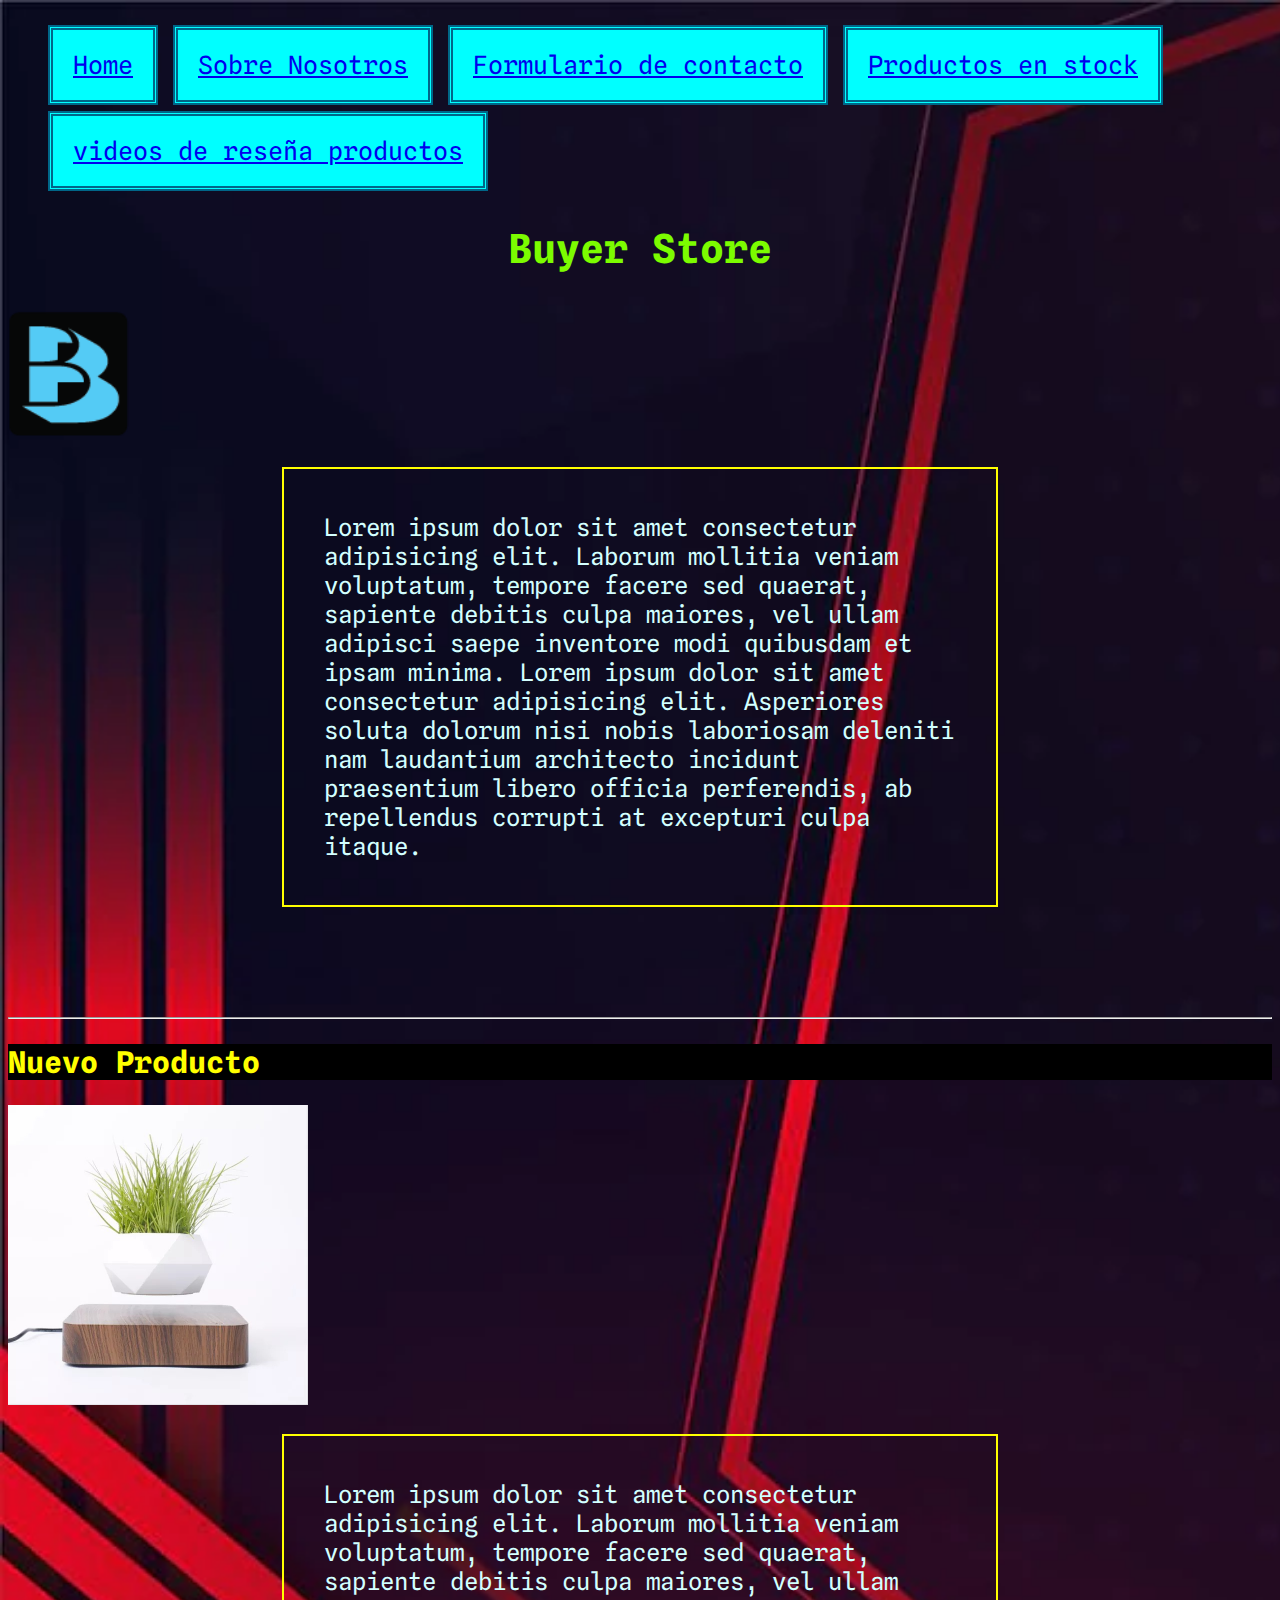
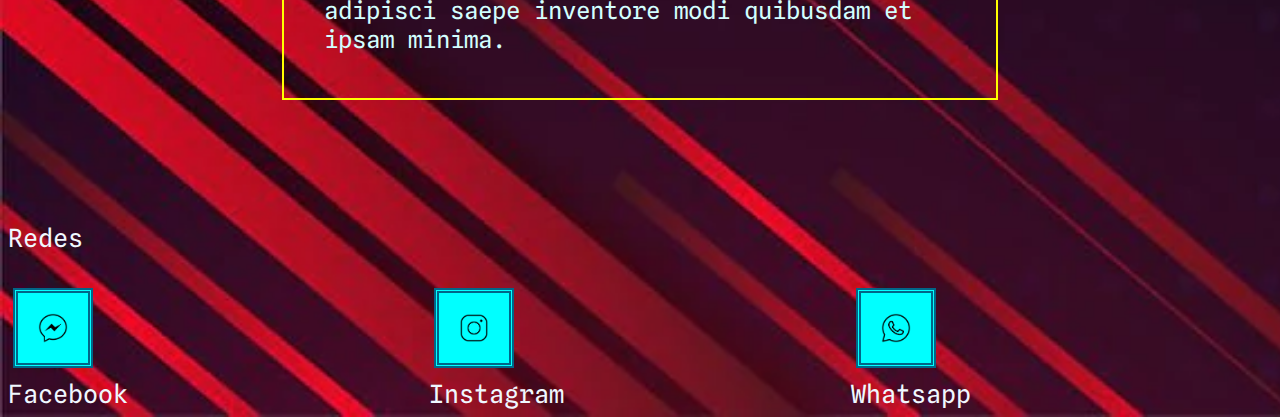
==== index.html @ 44960113 "index" ====
<!DOCTYPE html>
<html lang="en">
<head>
    <meta charset="UTF-8">
    <meta http-equiv="X-UA-Compatible" content="IE=edge">
    <meta name="viewport" content="width=device-width, initial-scale=1.0">
    <title>Buyer Store</title>
    <link rel="shortcut icon" href="./img/Logo Buyer store 36px.png">
    <link rel="stylesheet" href="./CSS/estilo.css">
    <link rel="stylesheet" href="https://cdnjs.cloudflare.com/ajax/libs/animate.css/4.1.1/animate.min.css"/>
    <link href="https://unpkg.com/aos@2.3.1/dist/aos.css" rel="stylesheet">
</head>

<body>

    <header>
        <nav class="menu__general">
            <ul>
                <li><a href="./home.html" class="home">Home</a></li>
                <li><a href="./aboutus.html">Sobre Nosotros</a></li>
                <li><a href="./form.html"> Formulario de contacto</a></li>
                <li><a href="./listas.html"> Productos en stock</a></li>
                <li><a href="./multimedia.html"> videos de reseña productos</a></li>
            </ul>
        </nav>
    </header>

    <h1 class="título">Buyer Store</h1>

    <img src="./img/Logo Buyer store 36px.png" alt="Logo buyer store" class="logo">

    <br>
    <br>

    <div class="caja__texto">
        <p class="animate__animated animate__fadeInDown">Lorem ipsum dolor sit amet consectetur adipisicing elit. Laborum mollitia veniam voluptatum, tempore facere sed quaerat, sapiente debitis culpa maiores, vel ullam adipisci saepe inventore modi quibusdam et ipsam minima. Lorem ipsum dolor sit amet consectetur adipisicing elit. Asperiores soluta dolorum nisi nobis laboriosam deleniti nam laudantium architecto incidunt praesentium libero officia perferendis, ab repellendus corrupti at excepturi culpa itaque.</p>
    </div>

    <br><hr>

    <h2 strong class="new">Nuevo Producto</h2>

    <img src="./img/maceta levitante.jpg" alt="maceta levitante" class= "maceta">

    <br><br>

    <div class="caja__texto">
        <p class="animate__animated animate__fadeInDown">Lorem ipsum dolor sit amet consectetur adipisicing elit. Laborum mollitia veniam voluptatum, tempore facere sed quaerat, sapiente debitis culpa maiores, vel ullam adipisci saepe inventore modi quibusdam et ipsam minima.</p>
    </div>

    <br><br>

    <footer>
        <nav id="footer">
            <div class="footer__tittle">Redes</div>
            <div class="cont__facebook">
                <img src="./img/icons8-facebook-messenger-150.png" alt="facebook" class="facebook"><div>Facebook</div>
            </div>
            <div class="cont__instagram">
                <img src="./img/icons8-instagram-150.png" alt="instagram" class="instagram"><div>Instagram</div>
            </div>
            <div class="cont__whatsapp">
                <img src="./img/icons8-whatsapp-150.png" alt="whatsapp" class="whatsapp"><div>Whatsapp</div>
            </div>
        </nav>
    </footer>

</body>
</html>
---- CSS/estilo.css ----
@import url('https://fonts.googleapis.com/css2?family=Spline+Sans+Mono&display=swap');

body {
    background-color: black;
    color: aliceblue;
    font-family: 'Spline Sans Mono', monospace;
    background-image: url(../img/abstract-banner-background-with-red-shapes_1361-3348\ \(1\).webp);
    background-repeat: no-repeat;
    background-size: cover;
    font-size: 20px;
    
}

h1 {
    color: yellow;
    font-size: 36px;
}

.título {
    text-align: center;
    color: lawngreen;
    font-size: 40px;
}

.logo {
    width: 200px;
    position:relative;
}
header {
    font-size: 25px;
}

footer {
    font-size: 25px;
    list-style: none;
}

h2 {
    color: yellow;
    font-size: 30px;
}

.maceta {
    width: 300px;
    position:relative;
}
.menu__general ul li {
    list-style: none;
    display: inline-block;
    border: 2px solid rgb(0, 102, 136);
    border-style: double;
    border-width: 5px;
    padding: 20px;
    background-color: aqua;
    overflow: hidden;
}

.caja__texto {
    width: 50%;
    margin: auto;
    padding: 20px 40px;
    color: rgb(211, 255, 255);
    font-size: 24px;
    margin-bottom: 2cm;
    border: 2px solid yellow;
    overflow: auto;
}

.form {
    color: rgb(211, 255, 255)
}

.video {
    width: 800px;
    height: 500px;
}

.imagen__producto {
    width: 300px;
    height: 300px;
}

.facebook {
    background-color: white;
    width: 30px;
    border: 2px solid rgb(0, 102, 136);
    border-style: double;
    border-width: 5px;
    padding: 20px;
    background-color: aqua;
    overflow: hidden;
    margin: 5px;
}

.instagram {
    background-color: white;
    width: 30px;
    border: 2px solid rgb(0, 102, 136);
    border-style: double;
    border-width: 5px;
    padding: 20px;
    background-color: aqua;
    overflow: hidden;
    margin: 5px;
}

.whatsapp {
    background-color: white;
    width: 30px;
    border: 2px solid rgb(0, 102, 136);
    border-style: double;
    border-width: 5px;
    padding: 20px;
    background-color: aqua;
    overflow: hidden;
    margin: 5px;
}

.tienda {
    width: 600px;
    height: 400px;
    margin: 0 auto;
    display: block;
}

#footer {
    display: grid;
    grid-template-areas: 
    "header header header"
    "facebook instagram whatsapp";
    grid-template-columns: 1fr 1fr 1fr;
}

.footer__tittle {
    grid-area: header;
    margin-bottom: 30px;
}

.cont__facebook {
    grid-area: facebook;
}

.cont__instagram {
    grid-area: instagram;
}

.cont__whatsapp {
    grid-area: whatsapp;
}

@media screen and (max-width: 768px) {
    body {
        padding: 20px;
    }
    .video {
        max-width: 100%;
    }
    .tienda {
        max-width: 100%;
        width: auto;
        height: auto;
    }
    #footer div div {
        display: none;
    }
}

input {
    width: 150px;
    transition: all 1s;
}
#nombre:hover {
    width: 300px;
    height: 100px;
    background-color: white;
    color: black;
    font-size: 30px;
}
#email:hover {
    width: 300px;
    height: 100px;
    background-color: white;
    color: black;
    font-size: 30px;
}
#caja:hover {
    width: 400px;
    height: 150px;
    background-color: white;
    color: black;
    font-size: 30px;
}

@keyframes new {
    0% {
        width: 25%;
    }
    50% {
        width: 50%;
        background-color: white;
    }
    100% {
        width: 100%;
        background-color: black;
    }
}

.new {
    background-color: black;
    animation-name: new;
    animation-duration: 2s;
    animation-delay: 3s;
    animation-iteration-count: infinite;
    animation-timing-function: linear;
}

.menu__general a:hover {
    background-color: yellowgreen;
}
a:active {
    color: azure;
}
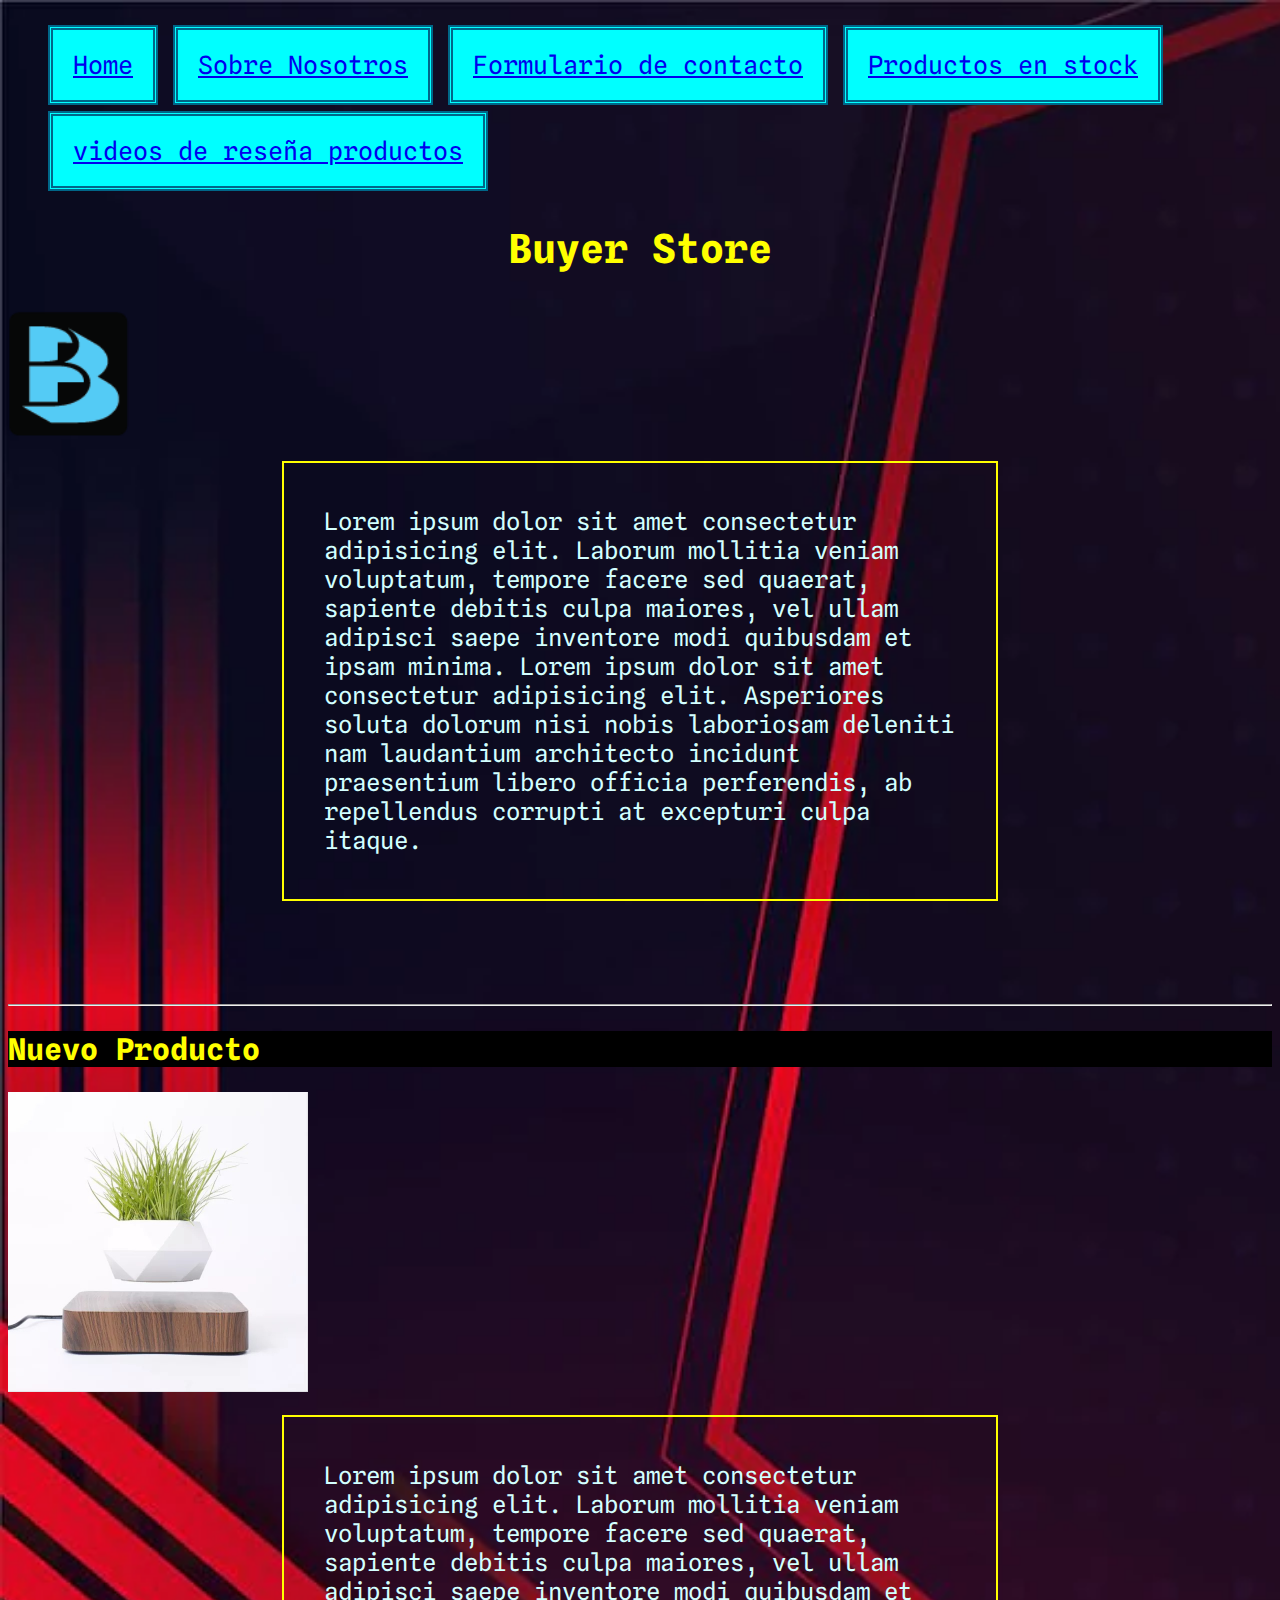
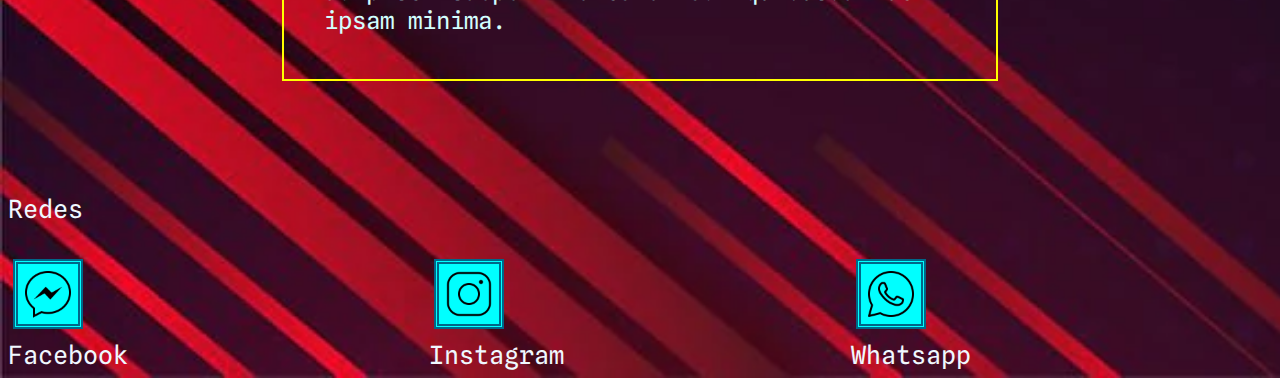
==== commit b6f42104: "bootstrap part 1" ====
--- a/index.html
+++ b/index.html
@@ -9,6 +9,9 @@
     <link rel="stylesheet" href="./CSS/estilo.css">
     <link rel="stylesheet" href="https://cdnjs.cloudflare.com/ajax/libs/animate.css/4.1.1/animate.min.css"/>
     <link href="https://unpkg.com/aos@2.3.1/dist/aos.css" rel="stylesheet">
+    <!-- bootstrap CSS-->
+    <link href="https://cdn.jsdelivr.net/npm/bootstrap@5.2.0-beta1/dist/css/bootstrap.min.css" rel="stylesheet" integrity="sha384-0evHe/X+R7YkIZDRvuzKMRqM+OrBnVFBL6DOitfPri4tjfHxaWutUpFmBp4vmVor" crossorigin="anonymous">
+    <link rel="stylesheet" href="./style.css">
 </head>
 
 <body>
@@ -65,5 +68,8 @@
         </nav>
     </footer>
 
+    <!-- Bootstrap JS -->
+    <script src="https://cdn.jsdelivr.net/npm/bootstrap@5.2.0-beta1/dist/js/bootstrap.bundle.min.js" integrity="sha384-pprn3073KE6tl6bjs2QrFaJGz5/SUsLqktiwsUTF55Jfv3qYSDhgCecCxMW52nD2" crossorigin="anonymous"></script>
+
 </body>
 </html>--- a/CSS/estilo.css
+++ b/CSS/estilo.css
@@ -1,19 +1,20 @@
 @import url('https://fonts.googleapis.com/css2?family=Spline+Sans+Mono&display=swap');
 
 body {
-    background-color: black;
-    color: aliceblue;
-    font-family: 'Spline Sans Mono', monospace;
+    font-family: 'Spline Sans Mono', monospace !important;
     background-image: url(../img/abstract-banner-background-with-red-shapes_1361-3348\ \(1\).webp);
     background-repeat: no-repeat;
     background-size: cover;
-    font-size: 20px;
-    
 }
 
 h1 {
-    color: yellow;
+    color: yellow !important;
     font-size: 36px;
+}
+
+h2 {
+    color: yellow !important;
+    font-size: 30px;
 }
 
 .título {
@@ -80,37 +81,38 @@
     height: 300px;
 }
 
+div {
+    color: aliceblue;
+}
+
 .facebook {
-    background-color: white;
-    width: 30px;
-    border: 2px solid rgb(0, 102, 136);
-    border-style: double;
-    border-width: 5px;
-    padding: 20px;
+    width: 50px;
+    border: 2px solid rgb(0, 102, 136);
+    border-style: double;
+    border-width: 5px;
+    padding: 5px;
     background-color: aqua;
     overflow: hidden;
     margin: 5px;
 }
 
 .instagram {
-    background-color: white;
-    width: 30px;
-    border: 2px solid rgb(0, 102, 136);
-    border-style: double;
-    border-width: 5px;
-    padding: 20px;
+    width: 50px;
+    border: 2px solid rgb(0, 102, 136);
+    border-style: double;
+    border-width: 5px;
+    padding: 5px;
     background-color: aqua;
     overflow: hidden;
     margin: 5px;
 }
 
 .whatsapp {
-    background-color: white;
-    width: 30px;
-    border: 2px solid rgb(0, 102, 136);
-    border-style: double;
-    border-width: 5px;
-    padding: 20px;
+    width: 50px;
+    border: 2px solid rgb(0, 102, 136);
+    border-style: double;
+    border-width: 5px;
+    padding: 5px;
     background-color: aqua;
     overflow: hidden;
     margin: 5px;
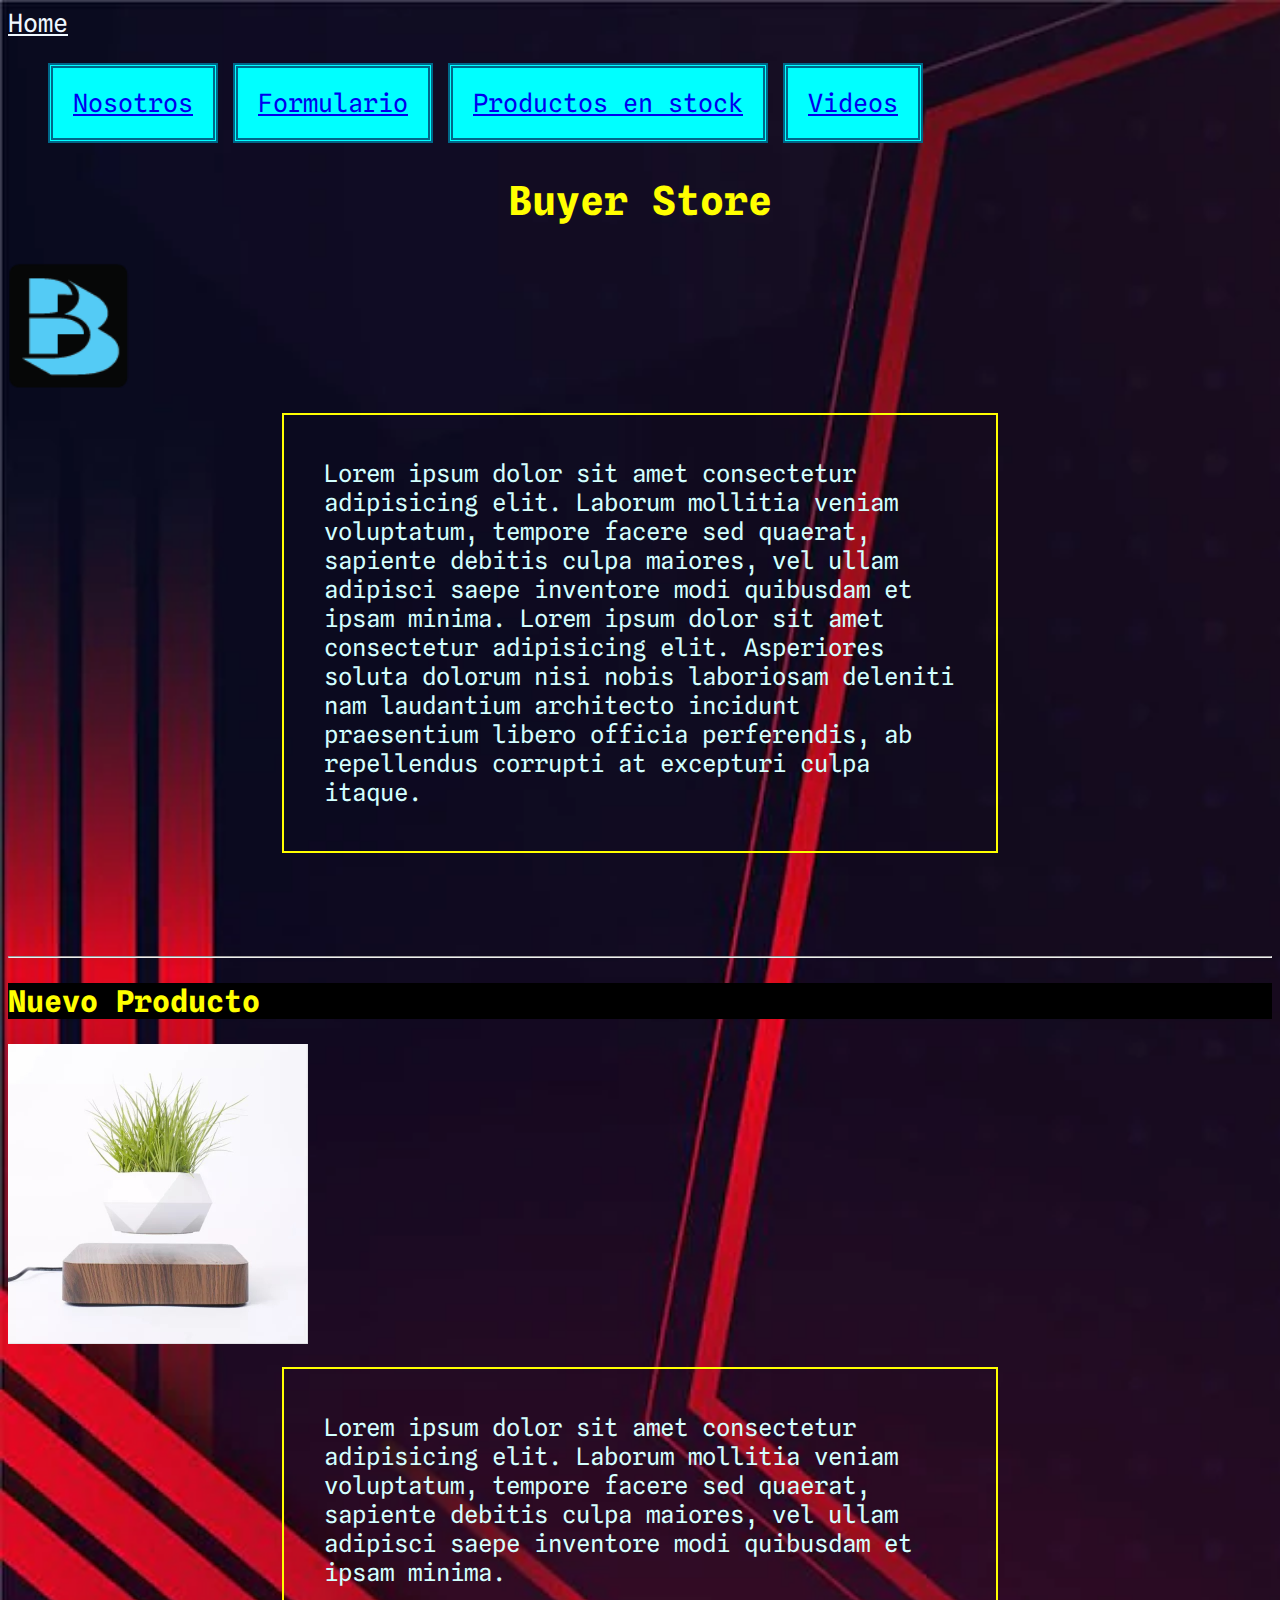
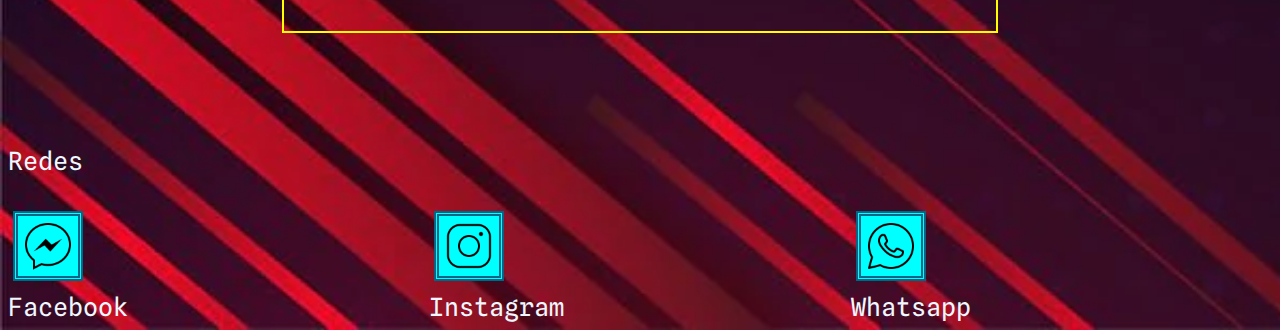
==== commit 67759f70: "bootstrap part 2" ====
--- a/index.html
+++ b/index.html
@@ -16,17 +16,30 @@
 
 <body>
 
-    <header>
-        <nav class="menu__general">
-            <ul>
-                <li><a href="./home.html" class="home">Home</a></li>
-                <li><a href="./aboutus.html">Sobre Nosotros</a></li>
-                <li><a href="./form.html"> Formulario de contacto</a></li>
-                <li><a href="./listas.html"> Productos en stock</a></li>
-                <li><a href="./multimedia.html"> videos de reseña productos</a></li>
-            </ul>
-        </nav>
-    </header>
+    <Header>
+        <nav class="navbar navbar-expand-lg bg-dark menu__general" >
+            <div class="container-fluid">
+              <a class="navbar-brand" href="#">Home</a>
+              <div class="collapse navbar-collapse" id="navbarNav">
+                <ul class="navbar-nav">
+                <li class="nav-item">
+                    <a class="nav-link" href="./aboutus.html">Nosotros</a>
+                    </li>
+                  <li class="nav-item">
+                    <a class="nav-link" href="./form.html">Formulario</a>
+                  </li>
+                  <li class="nav-item">
+                    <a class="nav-link" href="./listas.html">Productos en stock</a>
+                  </li>
+                  <li class="nav-item">
+                    <a class="nav-link" href="./multimedia.html">Videos</a>
+                  </li>
+                </ul>
+              </div>
+            </div>
+          </nav>
+        </Header>
+
 
     <h1 class="título">Buyer Store</h1>
 
--- a/CSS/estilo.css
+++ b/CSS/estilo.css
@@ -5,6 +5,7 @@
     background-image: url(../img/abstract-banner-background-with-red-shapes_1361-3348\ \(1\).webp);
     background-repeat: no-repeat;
     background-size: cover;
+    min-height: 100vh;
 }
 
 h1 {
@@ -45,6 +46,11 @@
     width: 300px;
     position:relative;
 }
+
+.navbar-brand {
+    color: aliceblue !important;
+}
+
 .menu__general ul li {
     list-style: none;
     display: inline-block;
@@ -84,7 +90,6 @@
 div {
     color: aliceblue;
 }
-
 .facebook {
     width: 50px;
     border: 2px solid rgb(0, 102, 136);
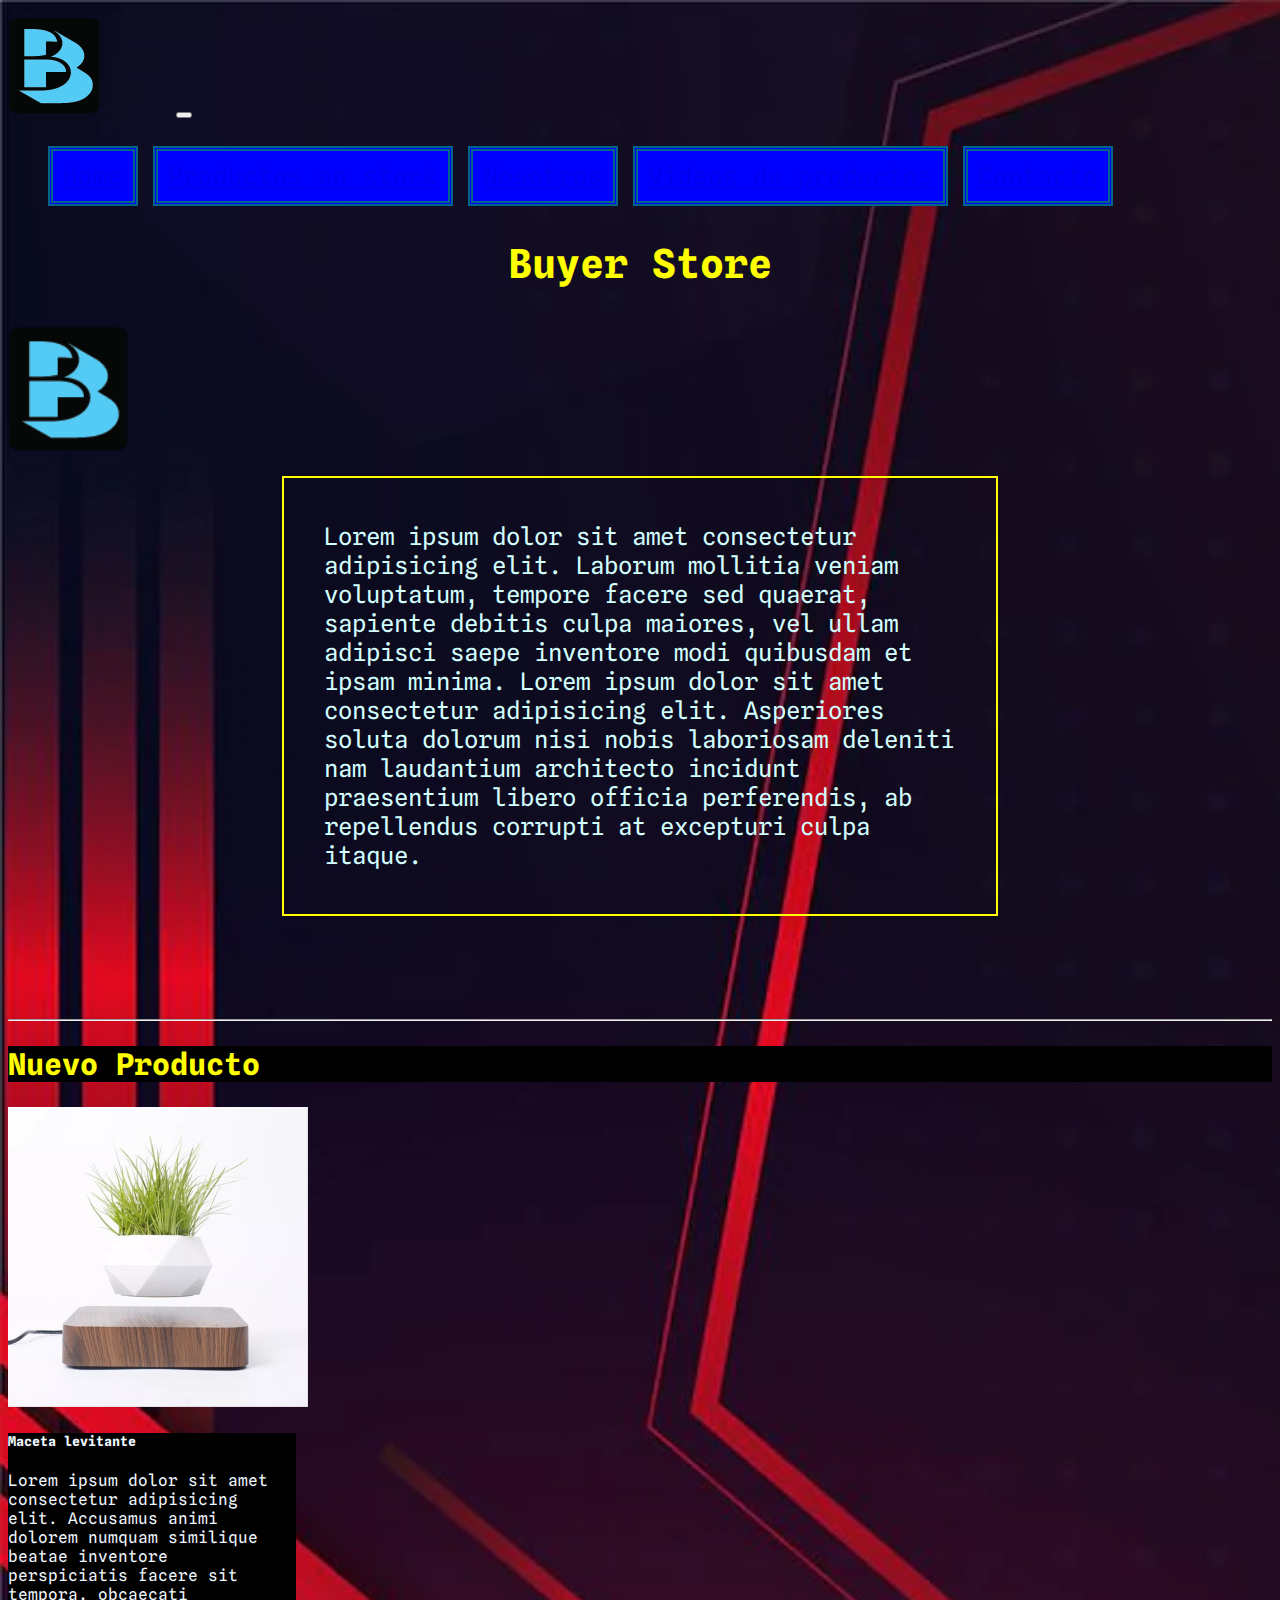
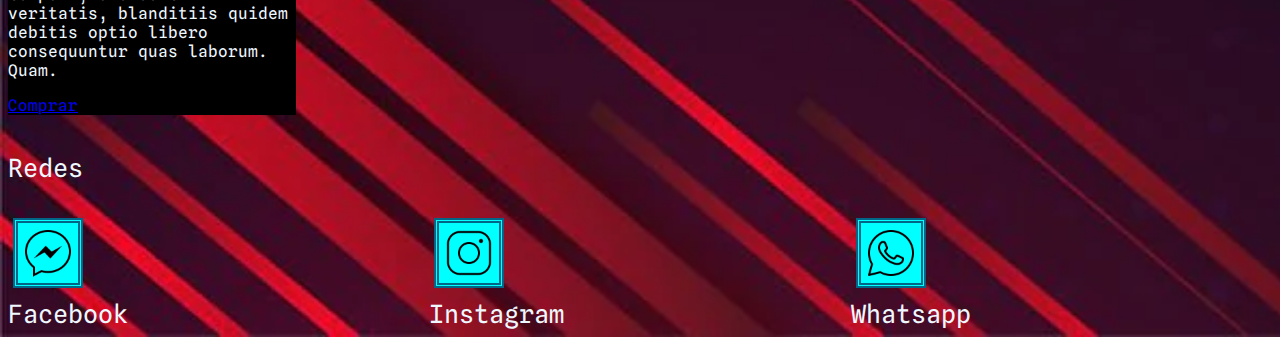
==== commit 69cb57fc: "bootstrap correction" ====
--- a/index.html
+++ b/index.html
@@ -15,31 +15,35 @@
 </head>
 
 <body>
-
-    <Header>
-        <nav class="navbar navbar-expand-lg bg-dark menu__general" >
-            <div class="container-fluid">
-              <a class="navbar-brand" href="#">Home</a>
-              <div class="collapse navbar-collapse" id="navbarNav">
-                <ul class="navbar-nav">
-                <li class="nav-item">
-                    <a class="nav-link" href="./aboutus.html">Nosotros</a>
-                    </li>
-                  <li class="nav-item">
-                    <a class="nav-link" href="./form.html">Formulario</a>
-                  </li>
-                  <li class="nav-item">
-                    <a class="nav-link" href="./listas.html">Productos en stock</a>
-                  </li>
-                  <li class="nav-item">
-                    <a class="nav-link" href="./multimedia.html">Videos</a>
-                  </li>
-                </ul>
-              </div>
-            </div>
-          </nav>
-        </Header>
-
+  <header>
+    <nav class="navbar navbar-expand-lg navbar-dark bg-dark menu__general" >
+      <div class="container-fluid">
+        <a class="navbar-brand" href="index.html"><img src="img/Logo Buyer store 36px.png" alt="Buyer Store"></a>
+        <button class="navbar-toggler" type="button" data-bs-toggle="collapse" data-bs-target="#navbarSupportedContent" aria-controls="navbarSupportedContent" aria-expanded="false" aria-label="Toggle navigation">
+          <span class="navbar-toggler-icon"></span>
+        </button>
+        <div class="collapse navbar-collapse" id="navbarSupportedContent">
+          <ul class="navbar-nav me-auto mb-2 mb-lg-0">
+            <li class="nav-item">
+              <a class="nav-link active" aria-current="page" href="./index.html">Home</a>
+            </li>
+            <li class="nav-item">
+              <a class="nav-link" href="./listas.html">Productos en stock</a>
+            </li>
+            <li class="nav-item">
+              <a class="nav-link" href="./aboutus.html">Nosotros</a>
+            </li>
+            <li class="nav-item">
+              <a class="nav-link" href="./multimedia.html">Videos de productos</a>
+            </li>
+            <li class="nav-item">
+              <a class="nav-link" href="./form.html">Contacto</a>
+            </li>
+          </ul>
+        </div>
+      </div>
+    </nav>
+  </header>
 
     <h1 class="título">Buyer Store</h1>
 
@@ -54,15 +58,16 @@
 
     <br><hr>
 
-    <h2 strong class="new">Nuevo Producto</h2>
-
-    <img src="./img/maceta levitante.jpg" alt="maceta levitante" class= "maceta">
-
-    <br><br>
-
-    <div class="caja__texto">
-        <p class="animate__animated animate__fadeInDown">Lorem ipsum dolor sit amet consectetur adipisicing elit. Laborum mollitia veniam voluptatum, tempore facere sed quaerat, sapiente debitis culpa maiores, vel ullam adipisci saepe inventore modi quibusdam et ipsam minima.</p>
-    </div>
+    <h2 strong class="new text-center">Nuevo Producto</h2>
+    <div class="row py-3 d-flex justify-content-center">
+      <div class="card mx-2" style="width: 18rem;">
+        <img src="./img/maceta levitante.jpg" class="card-img-top maceta" alt="maceta levitante">
+        <div class="card-body">
+          <h5 class="card-title">Maceta levitante</h5>
+          <p class="card-text">Lorem ipsum dolor sit amet consectetur adipisicing elit. Accusamus animi dolorem numquam similique beatae inventore perspiciatis facere sit tempora, obcaecati veritatis, blanditiis quidem debitis optio libero consequuntur quas laborum. Quam.</p>
+          <a href="#" class="btn btn-dark">Comprar</a>
+        </div>
+      </div>
 
     <br><br>
 
--- a/CSS/estilo.css
+++ b/CSS/estilo.css
@@ -44,11 +44,16 @@
 
 .maceta {
     width: 300px;
-    position:relative;
+    position:flex;
 }
 
 .navbar-brand {
-    color: aliceblue !important;
+    color: black !important;
+    font-size: 1px;
+}
+
+.card-body {
+    background-color: black;
 }
 
 .menu__general ul li {
@@ -57,11 +62,15 @@
     border: 2px solid rgb(0, 102, 136);
     border-style: double;
     border-width: 5px;
-    padding: 20px;
-    background-color: aqua;
-    overflow: hidden;
-}
-
+    padding: 10px;
+    background-color: blue;
+    overflow: hidden;
+    align-content: center;
+}
+
+.card {
+    align-items: center;
+}
 .caja__texto {
     width: 50%;
     margin: auto;
@@ -222,7 +231,9 @@
 }
 
 .menu__general a:hover {
+    color: black;
     background-color: yellowgreen;
+    background-size: auto;
 }
 a:active {
     color: azure;
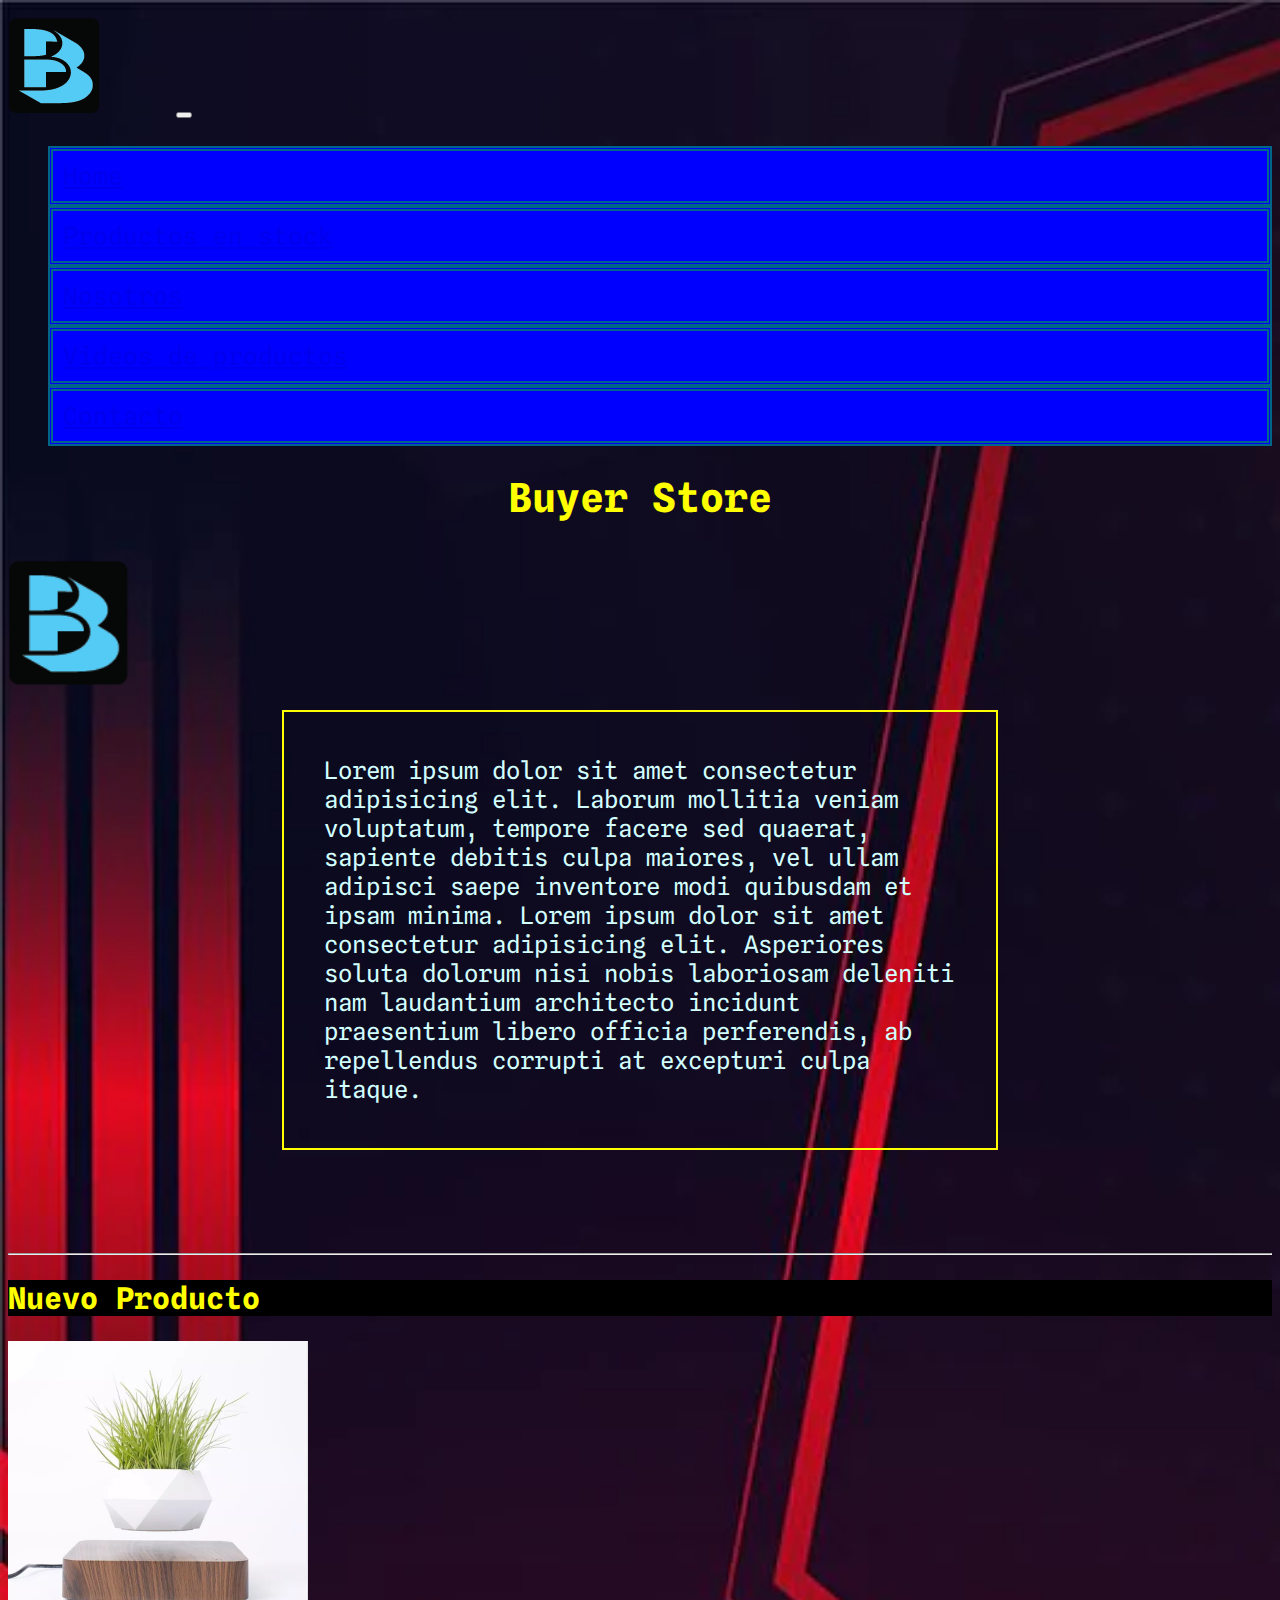
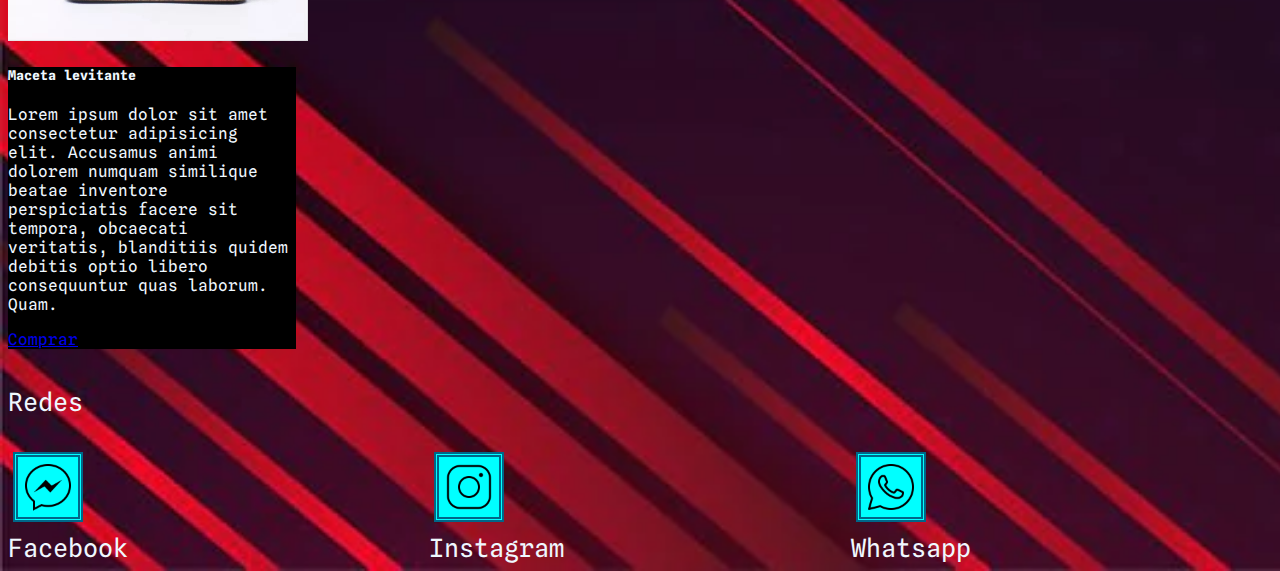
==== commit a76df6b4: "SEO" ====
--- a/index.html
+++ b/index.html
@@ -4,7 +4,9 @@
     <meta charset="UTF-8">
     <meta http-equiv="X-UA-Compatible" content="IE=edge">
     <meta name="viewport" content="width=device-width, initial-scale=1.0">
-    <title>Buyer Store</title>
+    <title>Tienda virtual - Buyer Store</title>
+    <meta name="keywords" content="tienda, tecnologia, innovacion, novedades">
+    <meta name="description" content="Tienda especializada en venta de productos tecnologicos innovadores a los mejores precios">
     <link rel="shortcut icon" href="./img/Logo Buyer store 36px.png">
     <link rel="stylesheet" href="./CSS/estilo.css">
     <link rel="stylesheet" href="https://cdnjs.cloudflare.com/ajax/libs/animate.css/4.1.1/animate.min.css"/>
--- a/CSS/estilo.css
+++ b/CSS/estilo.css
@@ -2,6 +2,7 @@
 
 body {
     font-family: 'Spline Sans Mono', monospace !important;
+    background-color: black;
     background-image: url(../img/abstract-banner-background-with-red-shapes_1361-3348\ \(1\).webp);
     background-repeat: no-repeat;
     background-size: cover;
@@ -57,8 +58,6 @@
 }
 
 .menu__general ul li {
-    list-style: none;
-    display: inline-block;
     border: 2px solid rgb(0, 102, 136);
     border-style: double;
     border-width: 5px;
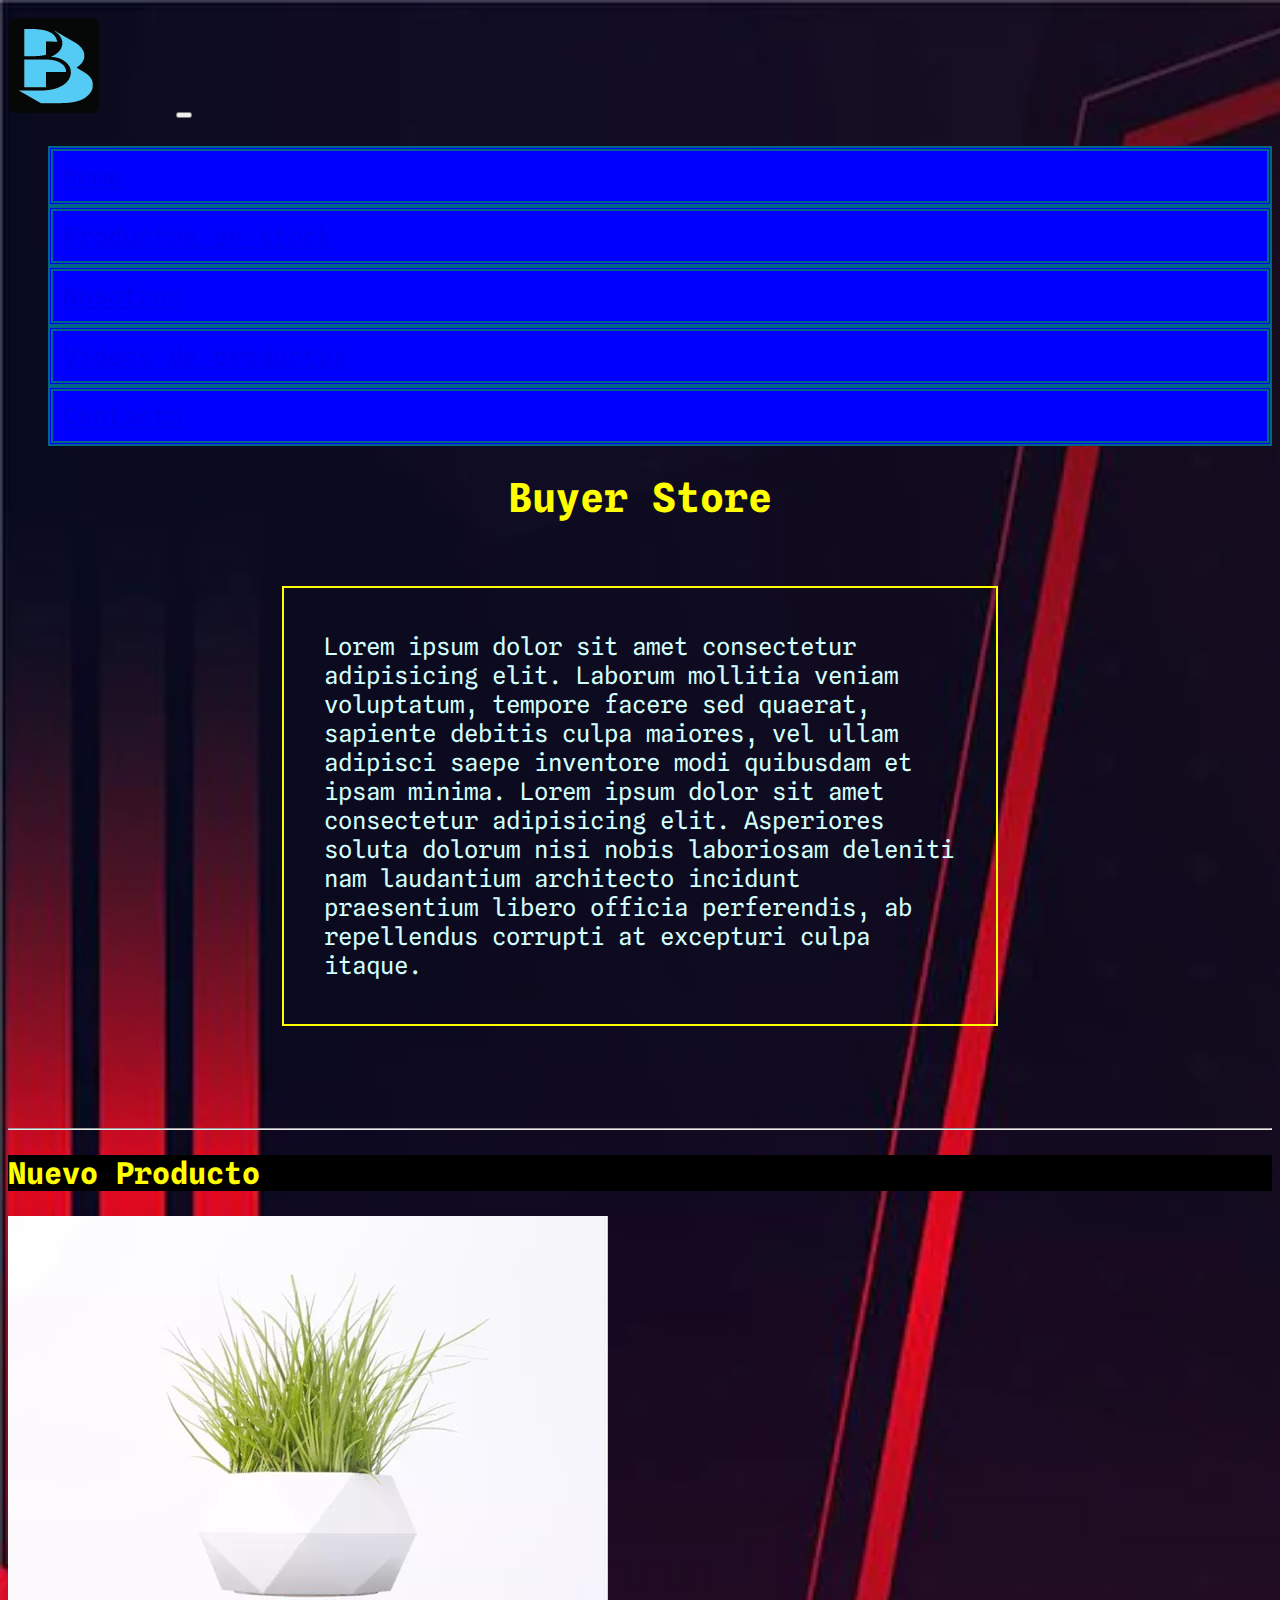
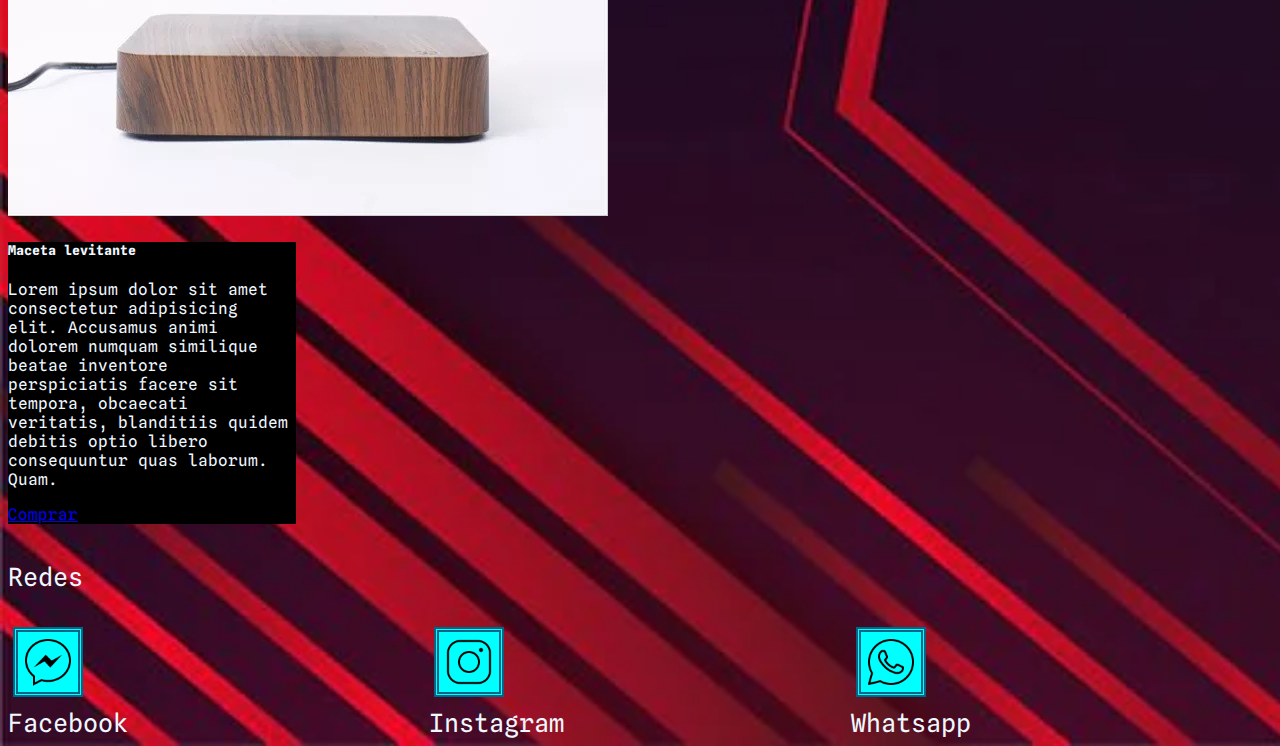
==== commit d00718d6: "tercera entrega" ====
--- a/index.html
+++ b/index.html
@@ -8,7 +8,7 @@
     <meta name="keywords" content="tienda, tecnologia, innovacion, novedades">
     <meta name="description" content="Tienda especializada en venta de productos tecnologicos innovadores a los mejores precios">
     <link rel="shortcut icon" href="./img/Logo Buyer store 36px.png">
-    <link rel="stylesheet" href="./CSS/estilo.css">
+    <link rel="stylesheet" href="./CSS/newstyle.css">
     <link rel="stylesheet" href="https://cdnjs.cloudflare.com/ajax/libs/animate.css/4.1.1/animate.min.css"/>
     <link href="https://unpkg.com/aos@2.3.1/dist/aos.css" rel="stylesheet">
     <!-- bootstrap CSS-->
@@ -49,10 +49,7 @@
 
     <h1 class="título">Buyer Store</h1>
 
-    <img src="./img/Logo Buyer store 36px.png" alt="Logo buyer store" class="logo">
-
-    <br>
-    <br>
+    <br><br>
 
     <div class="caja__texto">
         <p class="animate__animated animate__fadeInDown">Lorem ipsum dolor sit amet consectetur adipisicing elit. Laborum mollitia veniam voluptatum, tempore facere sed quaerat, sapiente debitis culpa maiores, vel ullam adipisci saepe inventore modi quibusdam et ipsam minima. Lorem ipsum dolor sit amet consectetur adipisicing elit. Asperiores soluta dolorum nisi nobis laboriosam deleniti nam laudantium architecto incidunt praesentium libero officia perferendis, ab repellendus corrupti at excepturi culpa itaque.</p>
@@ -71,25 +68,25 @@
         </div>
       </div>
 
-    <br><br>
+<br><br>
 
-    <footer>
-        <nav id="footer">
-            <div class="footer__tittle">Redes</div>
-            <div class="cont__facebook">
-                <img src="./img/icons8-facebook-messenger-150.png" alt="facebook" class="facebook"><div>Facebook</div>
-            </div>
-            <div class="cont__instagram">
-                <img src="./img/icons8-instagram-150.png" alt="instagram" class="instagram"><div>Instagram</div>
-            </div>
-            <div class="cont__whatsapp">
-                <img src="./img/icons8-whatsapp-150.png" alt="whatsapp" class="whatsapp"><div>Whatsapp</div>
-            </div>
-        </nav>
-    </footer>
+<footer>
+  <nav id="footer">
+    <div class="footer__tittle">Redes</div>
+    <div class="cont__facebook">
+      <img src="./img/icons8-facebook-messenger-150.png" alt="facebook" class="facebook"><div>Facebook</div>
+    </div>
+    <div class="cont__instagram">
+      <img src="./img/icons8-instagram-150.png" alt="instagram" class="instagram"><div>Instagram</div>
+    </div>
+    <div class="cont__whatsapp">
+      <img src="./img/icons8-whatsapp-150.png" alt="whatsapp" class="whatsapp"><div>Whatsapp</div>
+    </div>
+  </nav>
+</footer>
 
-    <!-- Bootstrap JS -->
-    <script src="https://cdn.jsdelivr.net/npm/bootstrap@5.2.0-beta1/dist/js/bootstrap.bundle.min.js" integrity="sha384-pprn3073KE6tl6bjs2QrFaJGz5/SUsLqktiwsUTF55Jfv3qYSDhgCecCxMW52nD2" crossorigin="anonymous"></script>
+<!-- Bootstrap JS -->
+<script src="https://cdn.jsdelivr.net/npm/bootstrap@5.2.0-beta1/dist/js/bootstrap.bundle.min.js" integrity="sha384-pprn3073KE6tl6bjs2QrFaJGz5/SUsLqktiwsUTF55Jfv3qYSDhgCecCxMW52nD2" crossorigin="anonymous"></script>
 
 </body>
 </html>--- a/CSS/newstyle.css
+++ b/CSS/newstyle.css
@@ -0,0 +1,244 @@
+@charset "UTF-8";
+@import url("https://fonts.googleapis.com/css2?family=Spline+Sans+Mono&display=swap");
+body {
+  font-family: "Spline Sans Mono", monospace !important;
+  background-color: black;
+  background-image: url(../img/abstract-banner-background-with-red-shapes_1361-3348\ \(1\).webp);
+  background-repeat: no-repeat;
+  background-size: cover;
+  min-height: 100vh;
+}
+
+h1 {
+  color: yellow !important;
+  font-size: 36px;
+}
+
+h2 {
+  color: yellow !important;
+  font-size: 30px;
+}
+
+.título {
+  text-align: center;
+  font-size: 40px;
+}
+
+body header {
+  font-size: 25px;
+}
+
+footer {
+  font-size: 25px;
+  list-style: none;
+}
+
+.navbar-brand {
+  color: black !important;
+  font-size: 1px;
+}
+
+.card-body {
+  background-color: black;
+}
+
+.menu__general ul li {
+  border: 2px solid rgb(0, 102, 136);
+  border-style: double;
+  border-width: 5px;
+  padding: 10px;
+  background-color: blue;
+  overflow: hidden;
+  align-content: center;
+}
+
+.caja__texto {
+  width: 50%;
+  margin: auto;
+  padding: 20px 40px;
+  color: rgb(211, 255, 255);
+  font-size: 24px;
+  margin-bottom: 2cm;
+  border: 2px solid yellow;
+  overflow: auto;
+}
+
+.form {
+  color: rgb(211, 255, 255);
+}
+
+.video {
+  width: 800px;
+  height: 500px;
+}
+
+div {
+  color: aliceblue;
+}
+
+.tienda {
+  width: 600px;
+  height: 400px;
+  margin: 0 auto;
+  display: block;
+}
+
+footer #footer {
+  font-size: 25px;
+}
+footer #footer .cont__facebook {
+  size: 300px;
+  size-adjust: auto;
+}
+footer #footer .cont__facebook .facebook {
+  width: 50px;
+  border: 2px solid rgb(0, 102, 136);
+  border-style: double;
+  border-width: 5px;
+  padding: 5px;
+  background-color: aqua !important;
+  overflow: hidden;
+  margin: 5px;
+  size-adjust: auto;
+}
+footer #footer .cont__instagram .instagram {
+  width: 50px;
+  border: 2px solid rgb(0, 102, 136);
+  border-style: double;
+  border-width: 5px;
+  padding: 5px;
+  background-color: aqua;
+  overflow: hidden;
+  margin: 5px;
+  size-adjust: auto;
+}
+footer #footer .cont__whatsapp .whatsapp {
+  width: 50px;
+  border: 2px solid rgb(0, 102, 136);
+  border-style: double;
+  border-width: 5px;
+  padding: 5px;
+  background-color: aqua;
+  overflow: hidden;
+  margin: 5px;
+  size-adjust: auto;
+}
+
+#footer {
+  display: grid;
+  grid-template-areas: "header header header" "facebook instagram whatsapp";
+  grid-template-columns: 1fr 1fr 1fr;
+}
+
+.footer__tittle {
+  grid-area: header;
+  margin-bottom: 30px;
+}
+
+.cont__facebook {
+  grid-area: facebook;
+}
+
+.cont__instagram {
+  grid-area: instagram;
+}
+
+.cont__whatsapp {
+  grid-area: whatsapp;
+}
+
+@media screen and (max-width: 768px) {
+  body {
+    padding: 20px;
+  }
+  .video {
+    max-width: 100%;
+  }
+  .tienda {
+    max-width: 100%;
+    width: auto;
+    height: auto;
+  }
+  #footer div div {
+    display: none;
+  }
+}
+input {
+  width: 150px;
+  transition: all 1s;
+}
+
+#nombre:hover {
+  width: 300px;
+  height: 100px;
+  background-color: white;
+  color: black;
+  font-size: 30px;
+}
+
+#email:hover {
+  width: 300px;
+  height: 100px;
+  background-color: white;
+  color: black;
+  font-size: 30px;
+}
+
+#caja:hover {
+  width: 400px;
+  height: 150px;
+  background-color: white;
+  color: black;
+  font-size: 30px;
+}
+
+@-webkit-keyframes new {
+  0% {
+    width: 25%;
+  }
+  50% {
+    width: 50%;
+    background-color: white;
+  }
+  100% {
+    width: 100%;
+    background-color: black;
+  }
+}
+
+@keyframes new {
+  0% {
+    width: 25%;
+  }
+  50% {
+    width: 50%;
+    background-color: white;
+  }
+  100% {
+    width: 100%;
+    background-color: black;
+  }
+}
+.new {
+  background-color: black;
+  -webkit-animation-name: new;
+          animation-name: new;
+  -webkit-animation-duration: 2s;
+          animation-duration: 2s;
+  -webkit-animation-delay: 3s;
+          animation-delay: 3s;
+  -webkit-animation-iteration-count: infinite;
+          animation-iteration-count: infinite;
+  -webkit-animation-timing-function: linear;
+          animation-timing-function: linear;
+}
+
+.menu__general a:hover {
+  color: black;
+  background-color: yellowgreen;
+  background-size: auto;
+}
+
+a:active {
+  color: azure;
+}/*# sourceMappingURL=newstyle.css.map */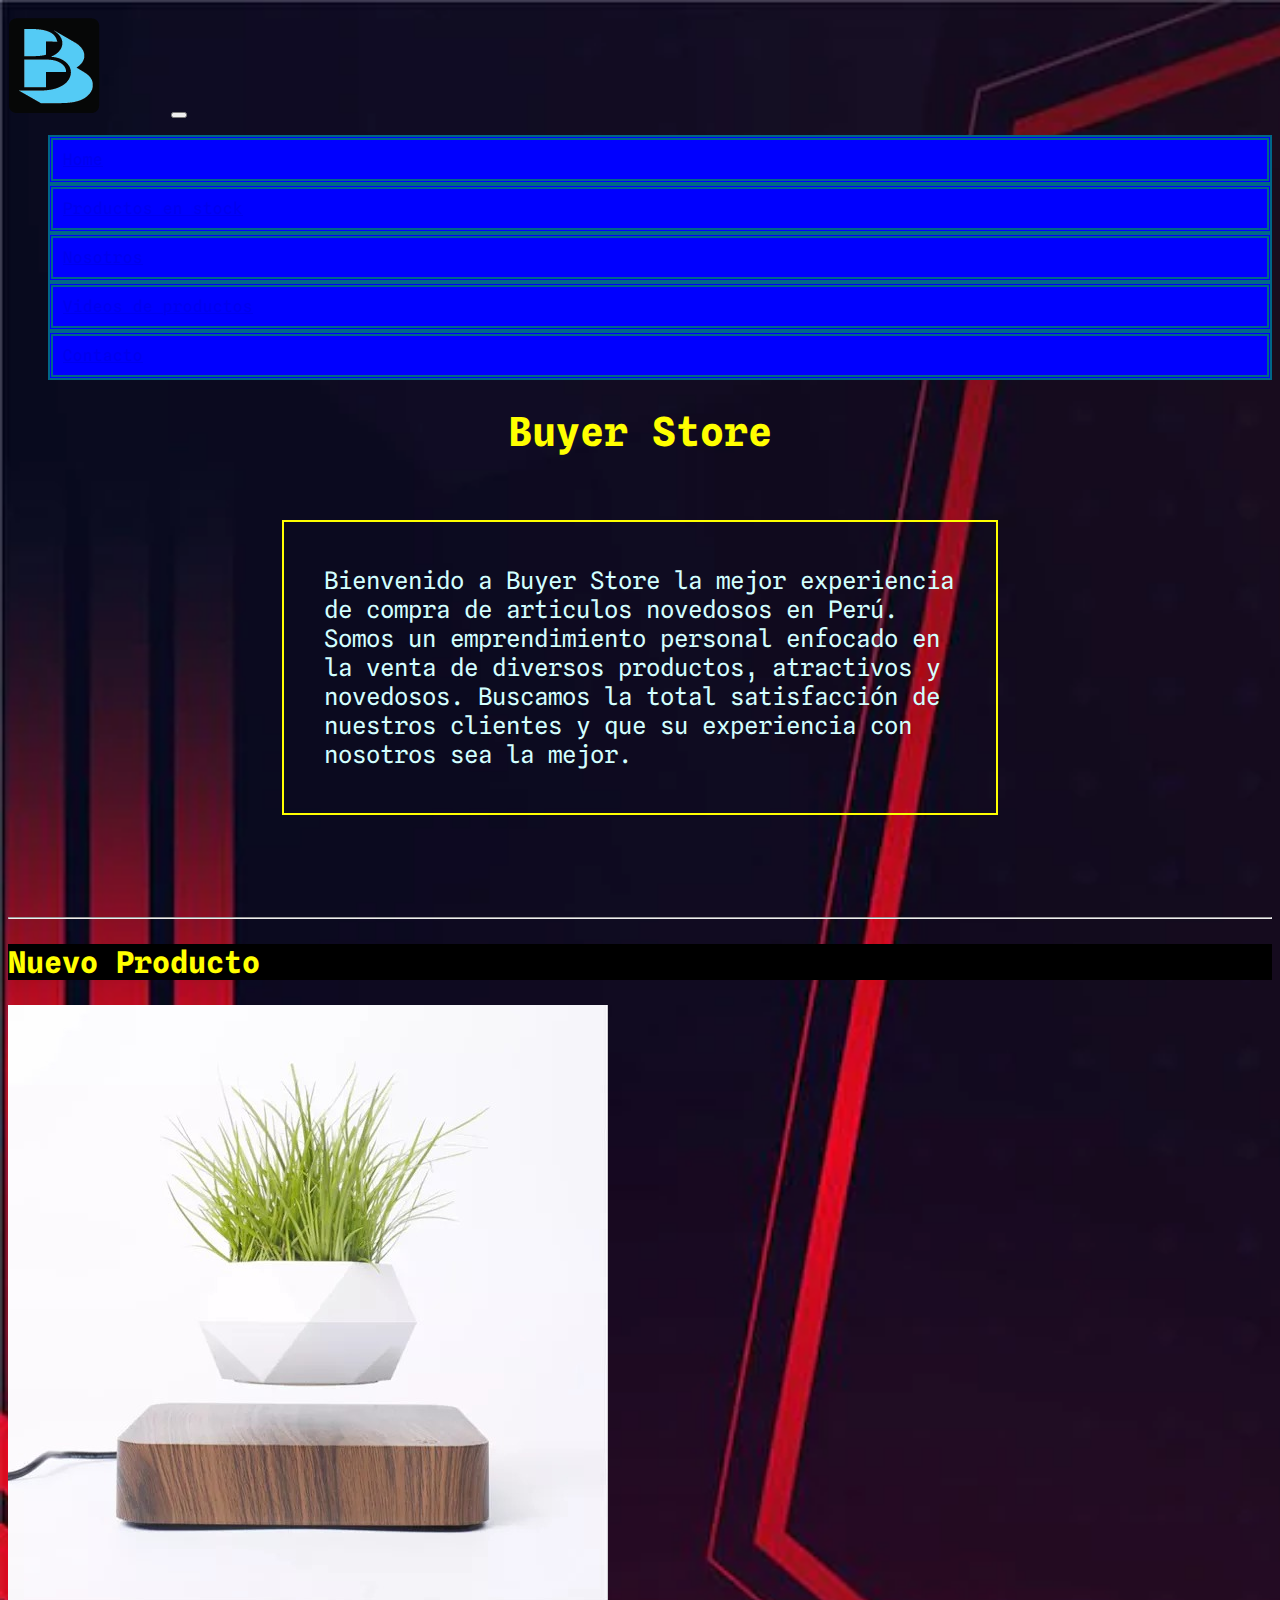
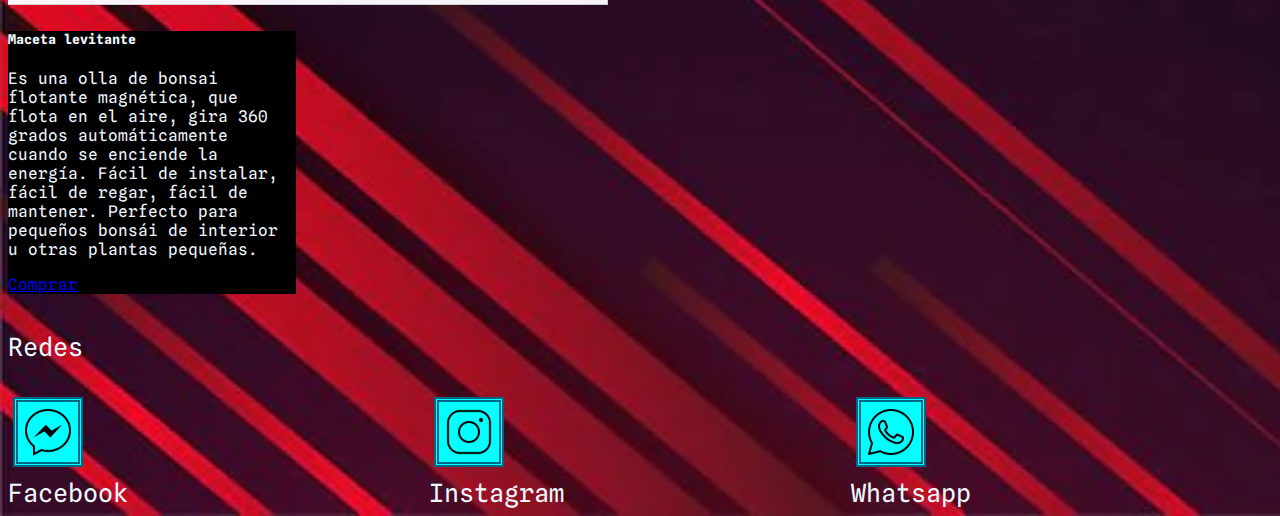
==== commit dd19c69d: "v2 tercera entrega" ====
--- a/index.html
+++ b/index.html
@@ -15,60 +15,56 @@
     <link href="https://cdn.jsdelivr.net/npm/bootstrap@5.2.0-beta1/dist/css/bootstrap.min.css" rel="stylesheet" integrity="sha384-0evHe/X+R7YkIZDRvuzKMRqM+OrBnVFBL6DOitfPri4tjfHxaWutUpFmBp4vmVor" crossorigin="anonymous">
     <link rel="stylesheet" href="./style.css">
 </head>
+<body>
+<header>
+  <nav class="navbar navbar-expand-lg navbar-dark bg-dark menu__general" >
+    <div class="container-fluid">
+      <a class="navbar-brand" href="index.html"><img src="img/Logo Buyer store 36px.png" alt="Buyer Store"></a>
+      <button class="navbar-toggler" type="button" data-bs-toggle="collapse" data-bs-target="#navbarSupportedContent" aria-controls="navbarSupportedContent" aria-expanded="false" aria-label="Toggle navigation">
+        <span class="navbar-toggler-icon"></span>
+      </button>
+      <div class="collapse navbar-collapse" id="navbarSupportedContent">
+        <ul class="navbar-nav me-auto mb-2 mb-lg-0">
+          <li class="nav-item">
+            <a class="nav-link active" aria-current="page" href="./index.html">Home</a>
+          </li>
+          <li class="nav-item">
+            <a class="nav-link" href="./listas.html">Productos en stock</a>
+          </li>
+          <li class="nav-item">
+            <a class="nav-link" href="./aboutus.html">Nosotros</a>
+          </li>
+          <li class="nav-item">
+            <a class="nav-link" href="./multimedia.html">Videos de productos</a>
+          </li>
+          <li class="nav-item">
+            <a class="nav-link" href="./form.html">Contacto</a>
+          </li>
+        </ul>
+      </div>
+    </div>
+  </nav>
+</header>
 
-<body>
-  <header>
-    <nav class="navbar navbar-expand-lg navbar-dark bg-dark menu__general" >
-      <div class="container-fluid">
-        <a class="navbar-brand" href="index.html"><img src="img/Logo Buyer store 36px.png" alt="Buyer Store"></a>
-        <button class="navbar-toggler" type="button" data-bs-toggle="collapse" data-bs-target="#navbarSupportedContent" aria-controls="navbarSupportedContent" aria-expanded="false" aria-label="Toggle navigation">
-          <span class="navbar-toggler-icon"></span>
-        </button>
-        <div class="collapse navbar-collapse" id="navbarSupportedContent">
-          <ul class="navbar-nav me-auto mb-2 mb-lg-0">
-            <li class="nav-item">
-              <a class="nav-link active" aria-current="page" href="./index.html">Home</a>
-            </li>
-            <li class="nav-item">
-              <a class="nav-link" href="./listas.html">Productos en stock</a>
-            </li>
-            <li class="nav-item">
-              <a class="nav-link" href="./aboutus.html">Nosotros</a>
-            </li>
-            <li class="nav-item">
-              <a class="nav-link" href="./multimedia.html">Videos de productos</a>
-            </li>
-            <li class="nav-item">
-              <a class="nav-link" href="./form.html">Contacto</a>
-            </li>
-          </ul>
-        </div>
-      </div>
-    </nav>
-  </header>
-
-    <h1 class="título">Buyer Store</h1>
-
-    <br><br>
-
-    <div class="caja__texto">
-        <p class="animate__animated animate__fadeInDown">Lorem ipsum dolor sit amet consectetur adipisicing elit. Laborum mollitia veniam voluptatum, tempore facere sed quaerat, sapiente debitis culpa maiores, vel ullam adipisci saepe inventore modi quibusdam et ipsam minima. Lorem ipsum dolor sit amet consectetur adipisicing elit. Asperiores soluta dolorum nisi nobis laboriosam deleniti nam laudantium architecto incidunt praesentium libero officia perferendis, ab repellendus corrupti at excepturi culpa itaque.</p>
+<main>
+  <h1 class="título">Buyer Store</h1>
+  <br><br>
+  <div class="caja__texto">
+    <p class="animate__animated animate__fadeInDown">Bienvenido a Buyer Store la mejor experiencia de compra de articulos novedosos en Perú. Somos un emprendimiento personal enfocado en la venta de diversos productos, atractivos y novedosos. Buscamos la total satisfacción de nuestros clientes y que su experiencia con nosotros sea la mejor.</p>
+  </div>
+  <br><hr>
+  <h2 strong class="new text-center">Nuevo Producto</h2>
+  <div class="row py-3 d-flex justify-content-center">
+    <div class="card mx-2" style="width: 18rem;">
+      <img src="./img/maceta levitante.jpg" class="card-img-top maceta" alt="maceta levitante">
+      <div class="card-body">
+        <h5 class="card-title">Maceta levitante</h5>
+        <p class="card-text">Es una olla de bonsai flotante magnética, que flota en el aire, gira 360 grados automáticamente cuando se enciende la energía. Fácil de instalar, fácil de regar, fácil de mantener. Perfecto para pequeños bonsái de interior u otras plantas pequeñas.</p>
+        <a href="#" class="btn btn-dark">Comprar</a>
     </div>
-
-    <br><hr>
-
-    <h2 strong class="new text-center">Nuevo Producto</h2>
-    <div class="row py-3 d-flex justify-content-center">
-      <div class="card mx-2" style="width: 18rem;">
-        <img src="./img/maceta levitante.jpg" class="card-img-top maceta" alt="maceta levitante">
-        <div class="card-body">
-          <h5 class="card-title">Maceta levitante</h5>
-          <p class="card-text">Lorem ipsum dolor sit amet consectetur adipisicing elit. Accusamus animi dolorem numquam similique beatae inventore perspiciatis facere sit tempora, obcaecati veritatis, blanditiis quidem debitis optio libero consequuntur quas laborum. Quam.</p>
-          <a href="#" class="btn btn-dark">Comprar</a>
-        </div>
-      </div>
-
-<br><br>
+  </div>
+  <br><br>
+</main>
 
 <footer>
   <nav id="footer">
@@ -87,6 +83,5 @@
 
 <!-- Bootstrap JS -->
 <script src="https://cdn.jsdelivr.net/npm/bootstrap@5.2.0-beta1/dist/js/bootstrap.bundle.min.js" integrity="sha384-pprn3073KE6tl6bjs2QrFaJGz5/SUsLqktiwsUTF55Jfv3qYSDhgCecCxMW52nD2" crossorigin="anonymous"></script>
-
 </body>
 </html>--- a/CSS/newstyle.css
+++ b/CSS/newstyle.css
@@ -24,10 +24,6 @@
   font-size: 40px;
 }
 
-body header {
-  font-size: 25px;
-}
-
 footer {
   font-size: 25px;
   list-style: none;
@@ -149,7 +145,27 @@
 
 @media screen and (max-width: 768px) {
   body {
-    padding: 20px;
+    padding: 5px;
+  }
+  .título {
+    font-size: 25px;
+    margin-top: 15px;
+  }
+  .new {
+    font-size: 20px;
+  }
+  .caja__texto {
+    font-size: 15px;
+  }
+  .card-text {
+    font-size: 15px;
+  }
+  #caja {
+    max-width: 250px;
+  }
+  .footer__tittle {
+    font-size: 20px;
+    margin-top: 10px;
   }
   .video {
     max-width: 100%;
@@ -185,8 +201,8 @@
 }
 
 #caja:hover {
-  width: 400px;
-  height: 150px;
+  width: 900px;
+  height: 200px;
   background-color: white;
   color: black;
   font-size: 30px;
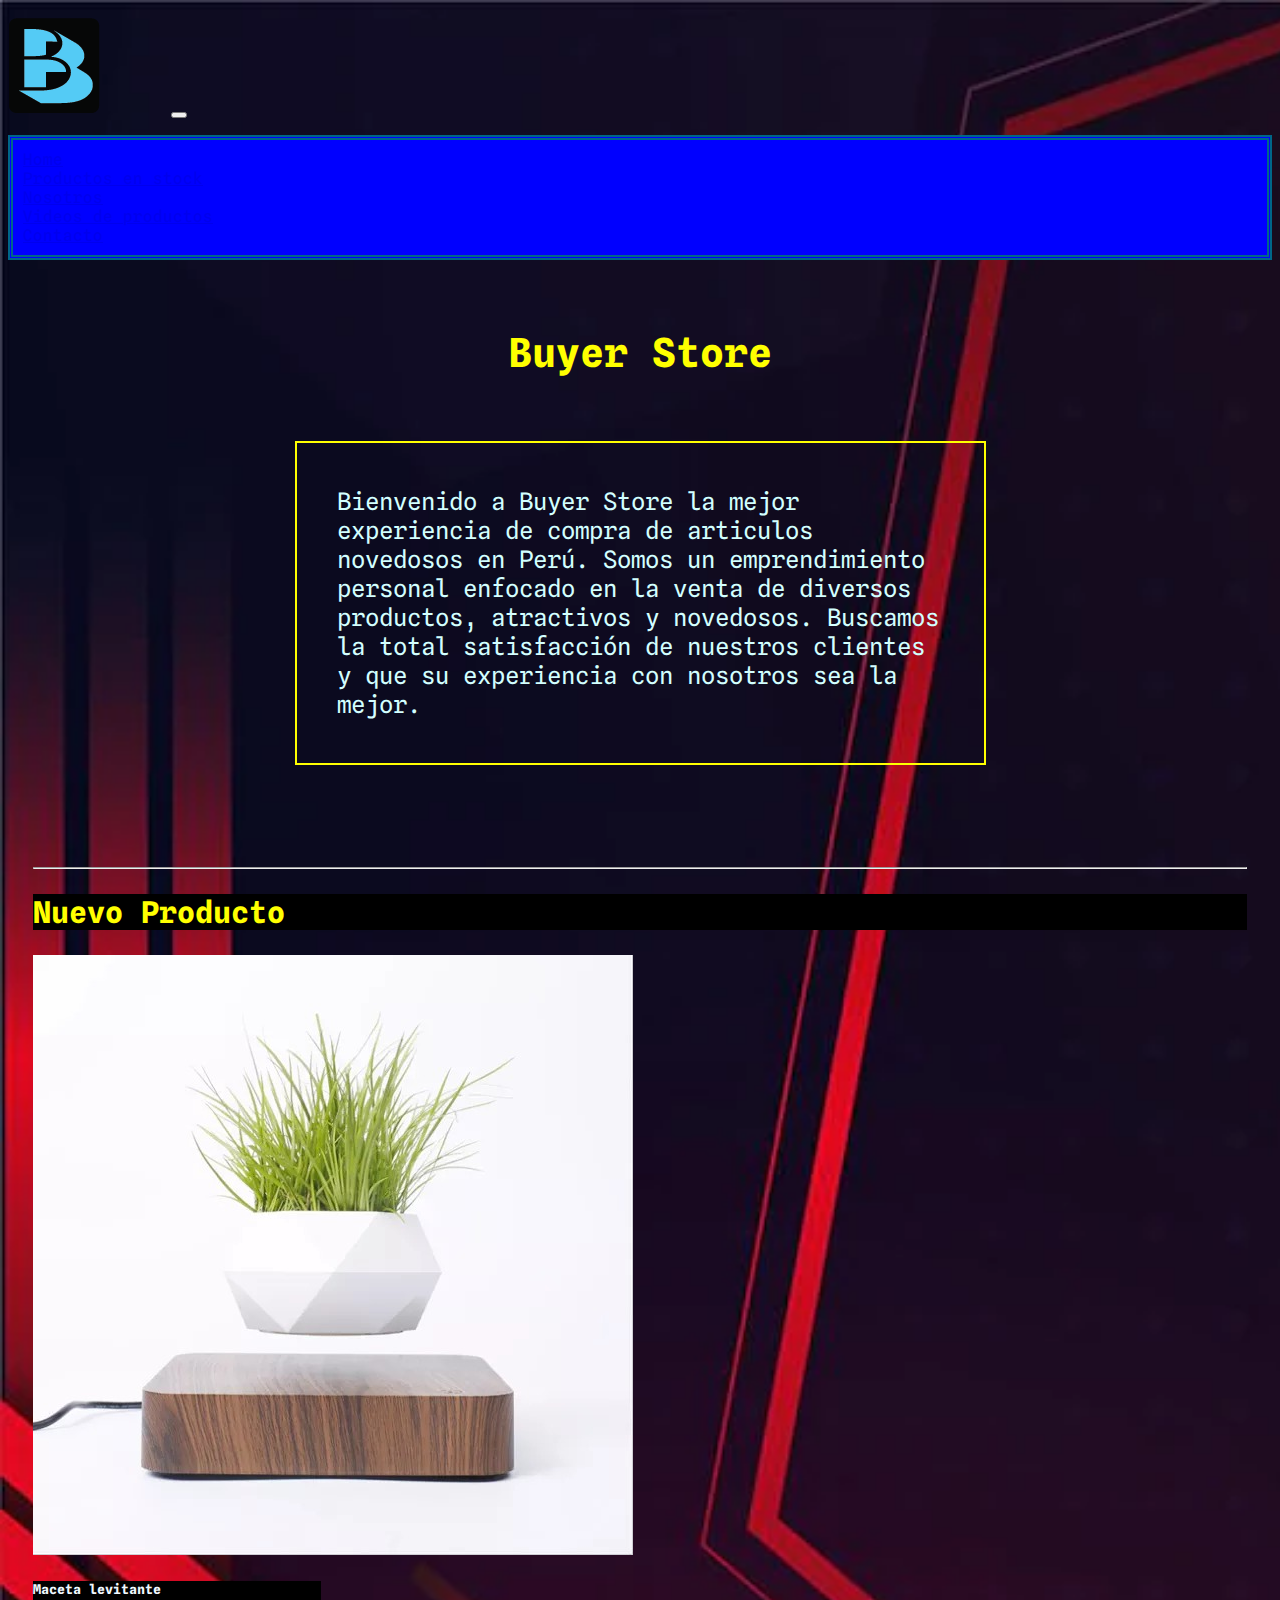
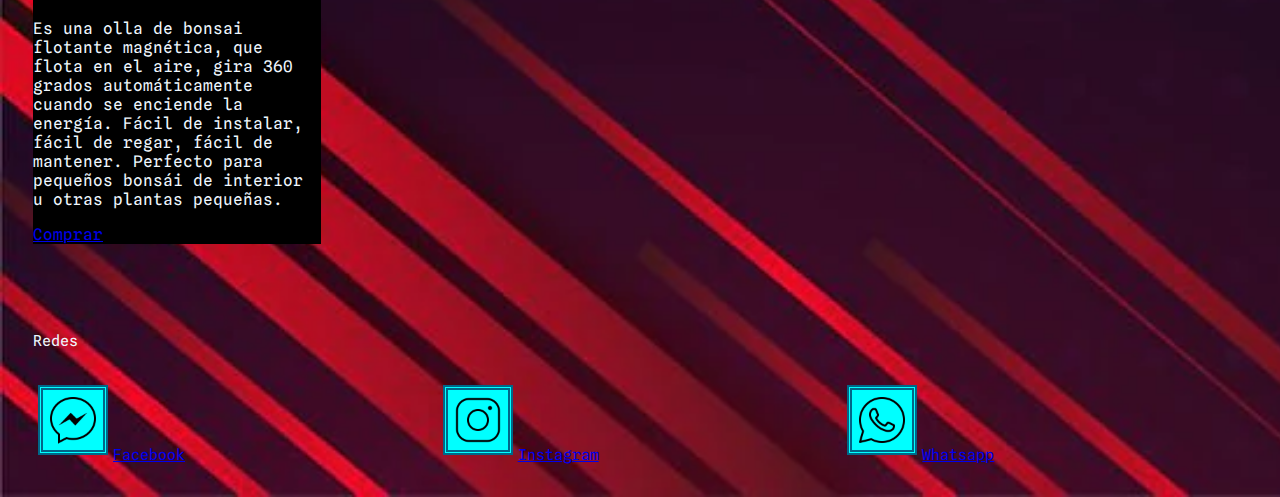
==== commit 4c68e1b0: "proyecto final" ====
--- a/index.html
+++ b/index.html
@@ -1,19 +1,19 @@
 <!DOCTYPE html>
 <html lang="en">
 <head>
-    <meta charset="UTF-8">
-    <meta http-equiv="X-UA-Compatible" content="IE=edge">
-    <meta name="viewport" content="width=device-width, initial-scale=1.0">
-    <title>Tienda virtual - Buyer Store</title>
-    <meta name="keywords" content="tienda, tecnologia, innovacion, novedades">
-    <meta name="description" content="Tienda especializada en venta de productos tecnologicos innovadores a los mejores precios">
-    <link rel="shortcut icon" href="./img/Logo Buyer store 36px.png">
-    <link rel="stylesheet" href="./CSS/newstyle.css">
-    <link rel="stylesheet" href="https://cdnjs.cloudflare.com/ajax/libs/animate.css/4.1.1/animate.min.css"/>
-    <link href="https://unpkg.com/aos@2.3.1/dist/aos.css" rel="stylesheet">
-    <!-- bootstrap CSS-->
-    <link href="https://cdn.jsdelivr.net/npm/bootstrap@5.2.0-beta1/dist/css/bootstrap.min.css" rel="stylesheet" integrity="sha384-0evHe/X+R7YkIZDRvuzKMRqM+OrBnVFBL6DOitfPri4tjfHxaWutUpFmBp4vmVor" crossorigin="anonymous">
-    <link rel="stylesheet" href="./style.css">
+  <meta charset="UTF-8">
+  <meta http-equiv="X-UA-Compatible" content="IE=edge">
+  <meta name="viewport" content="width=device-width, initial-scale=1.0">
+  <title>Tienda virtual - Buyer Store</title>
+  <meta name="keywords" content="tienda, tecnologia, innovacion, novedades">
+  <meta name="description" content="Tienda especializada en venta de productos tecnologicos innovadores a los mejores precios">
+  <link rel="shortcut icon" href="./img/Logo Buyer store 36px.png">
+  <link rel="stylesheet" href="./CSS/newstyle.css">
+  <link rel="stylesheet" href="https://cdnjs.cloudflare.com/ajax/libs/animate.css/4.1.1/animate.min.css"/>
+  <link href="https://unpkg.com/aos@2.3.1/dist/aos.css" rel="stylesheet">
+  <!-- bootstrap CSS-->
+  <link href="https://cdn.jsdelivr.net/npm/bootstrap@5.2.0-beta1/dist/css/bootstrap.min.css" rel="stylesheet" integrity="sha384-0evHe/X+R7YkIZDRvuzKMRqM+OrBnVFBL6DOitfPri4tjfHxaWutUpFmBp4vmVor" crossorigin="anonymous">
+  <link rel="stylesheet" href="./style.css">
 </head>
 <body>
 <header>
@@ -70,13 +70,13 @@
   <nav id="footer">
     <div class="footer__tittle">Redes</div>
     <div class="cont__facebook">
-      <img src="./img/icons8-facebook-messenger-150.png" alt="facebook" class="facebook"><div>Facebook</div>
+      <img src="./img/icons8-facebook-messenger-150.png" alt="facebook" class="facebook"><a href="https://www.facebook.com/">Facebook</a>
     </div>
     <div class="cont__instagram">
-      <img src="./img/icons8-instagram-150.png" alt="instagram" class="instagram"><div>Instagram</div>
+      <img src="./img/icons8-instagram-150.png" alt="instagram" class="instagram"><a href="https://www.instagram.com/">Instagram</a>
     </div>
     <div class="cont__whatsapp">
-      <img src="./img/icons8-whatsapp-150.png" alt="whatsapp" class="whatsapp"><div>Whatsapp</div>
+      <img src="./img/icons8-whatsapp-150.png" alt="whatsapp" class="whatsapp"><a href="https://www.whatsapp.com/?lang=es">Whatsapp</a>
     </div>
   </nav>
 </footer>
--- a/CSS/newstyle.css
+++ b/CSS/newstyle.css
@@ -38,16 +38,6 @@
   background-color: black;
 }
 
-.menu__general ul li {
-  border: 2px solid rgb(0, 102, 136);
-  border-style: double;
-  border-width: 5px;
-  padding: 10px;
-  background-color: blue;
-  overflow: hidden;
-  align-content: center;
-}
-
 .caja__texto {
   width: 50%;
   margin: auto;
@@ -66,6 +56,8 @@
 .video {
   width: 800px;
   height: 500px;
+  margin: 0 auto;
+  display: block;
 }
 
 div {
@@ -80,7 +72,7 @@
 }
 
 footer #footer {
-  font-size: 25px;
+  font-size: 15px;
 }
 footer #footer .cont__facebook {
   size: 300px;
@@ -155,7 +147,8 @@
     font-size: 20px;
   }
   .caja__texto {
-    font-size: 15px;
+    font-size: 10px;
+    padding: 1px;
   }
   .card-text {
     font-size: 15px;
@@ -177,6 +170,28 @@
   }
   #footer div div {
     display: none;
+  }
+  main {
+    padding: 10px;
+  }
+  .formlist {
+    display: inline-block;
+    justify-content: left;
+  }
+  #producto1 {
+    display: grid;
+  }
+  #producto2 {
+    display: grid;
+  }
+  #producto3 {
+    display: grid;
+  }
+  #producto4 {
+    display: grid;
+  }
+  #producto5 {
+    display: grid;
   }
 }
 input {
@@ -249,7 +264,44 @@
           animation-timing-function: linear;
 }
 
-.menu__general a:hover {
+@media screen and (min-width: 769px) {
+  .carousel-item {
+    max-height: 80vh;
+  }
+  .carousel-item img {
+    max-height: 80vh;
+    width: auto !important;
+    margin: 0 auto;
+  }
+}
+.carousel-caption {
+  background: rgba(128, 128, 128, 0.6509803922);
+  bottom: 0 !important;
+}
+
+main, footer {
+  padding: 25px;
+}
+
+.formsub {
+  font-size: 20px;
+}
+
+.formlist {
+  list-style: none;
+}
+
+.navbar-nav {
+  border: 2px solid rgb(0, 102, 136);
+  border-style: double;
+  border-width: 5px;
+  padding: 10px;
+  background-color: blue;
+  overflow: hidden;
+  align-content: center;
+}
+
+.navbar-nav a:hover {
   color: black;
   background-color: yellowgreen;
   background-size: auto;
